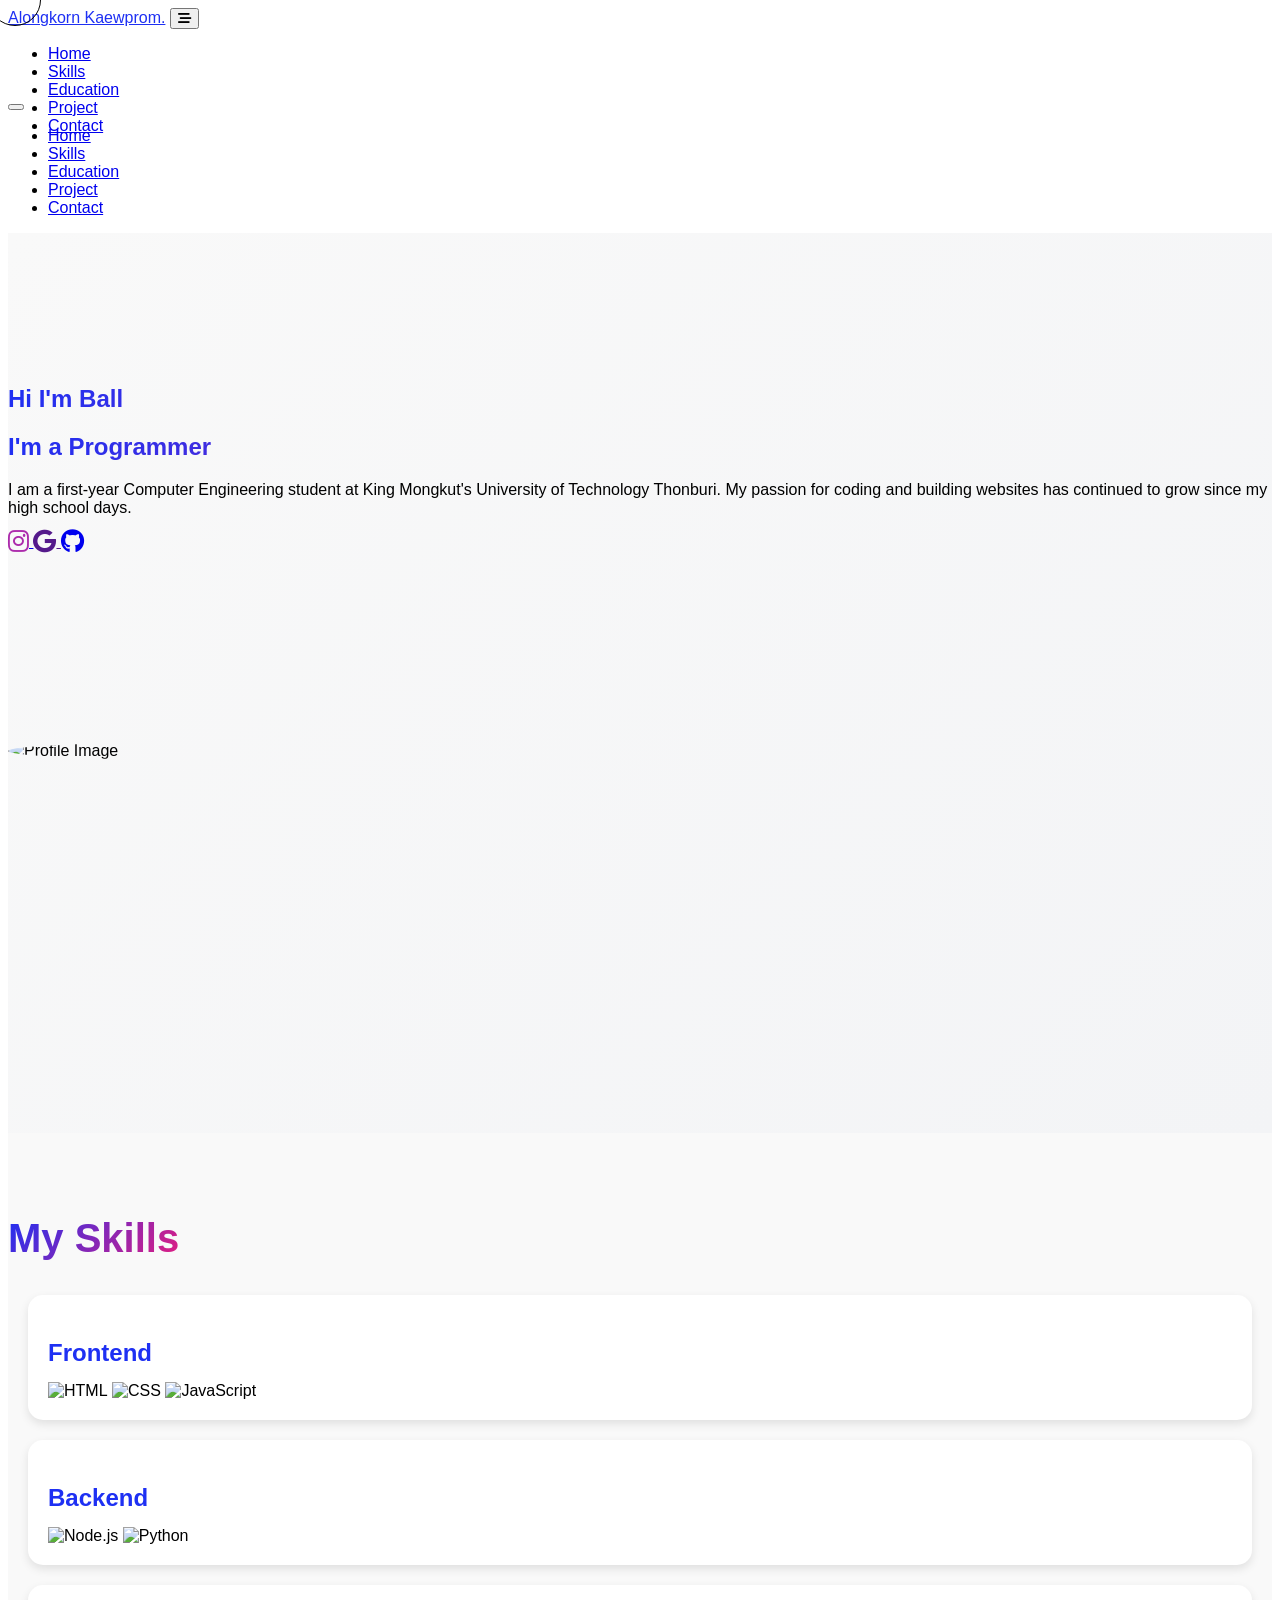
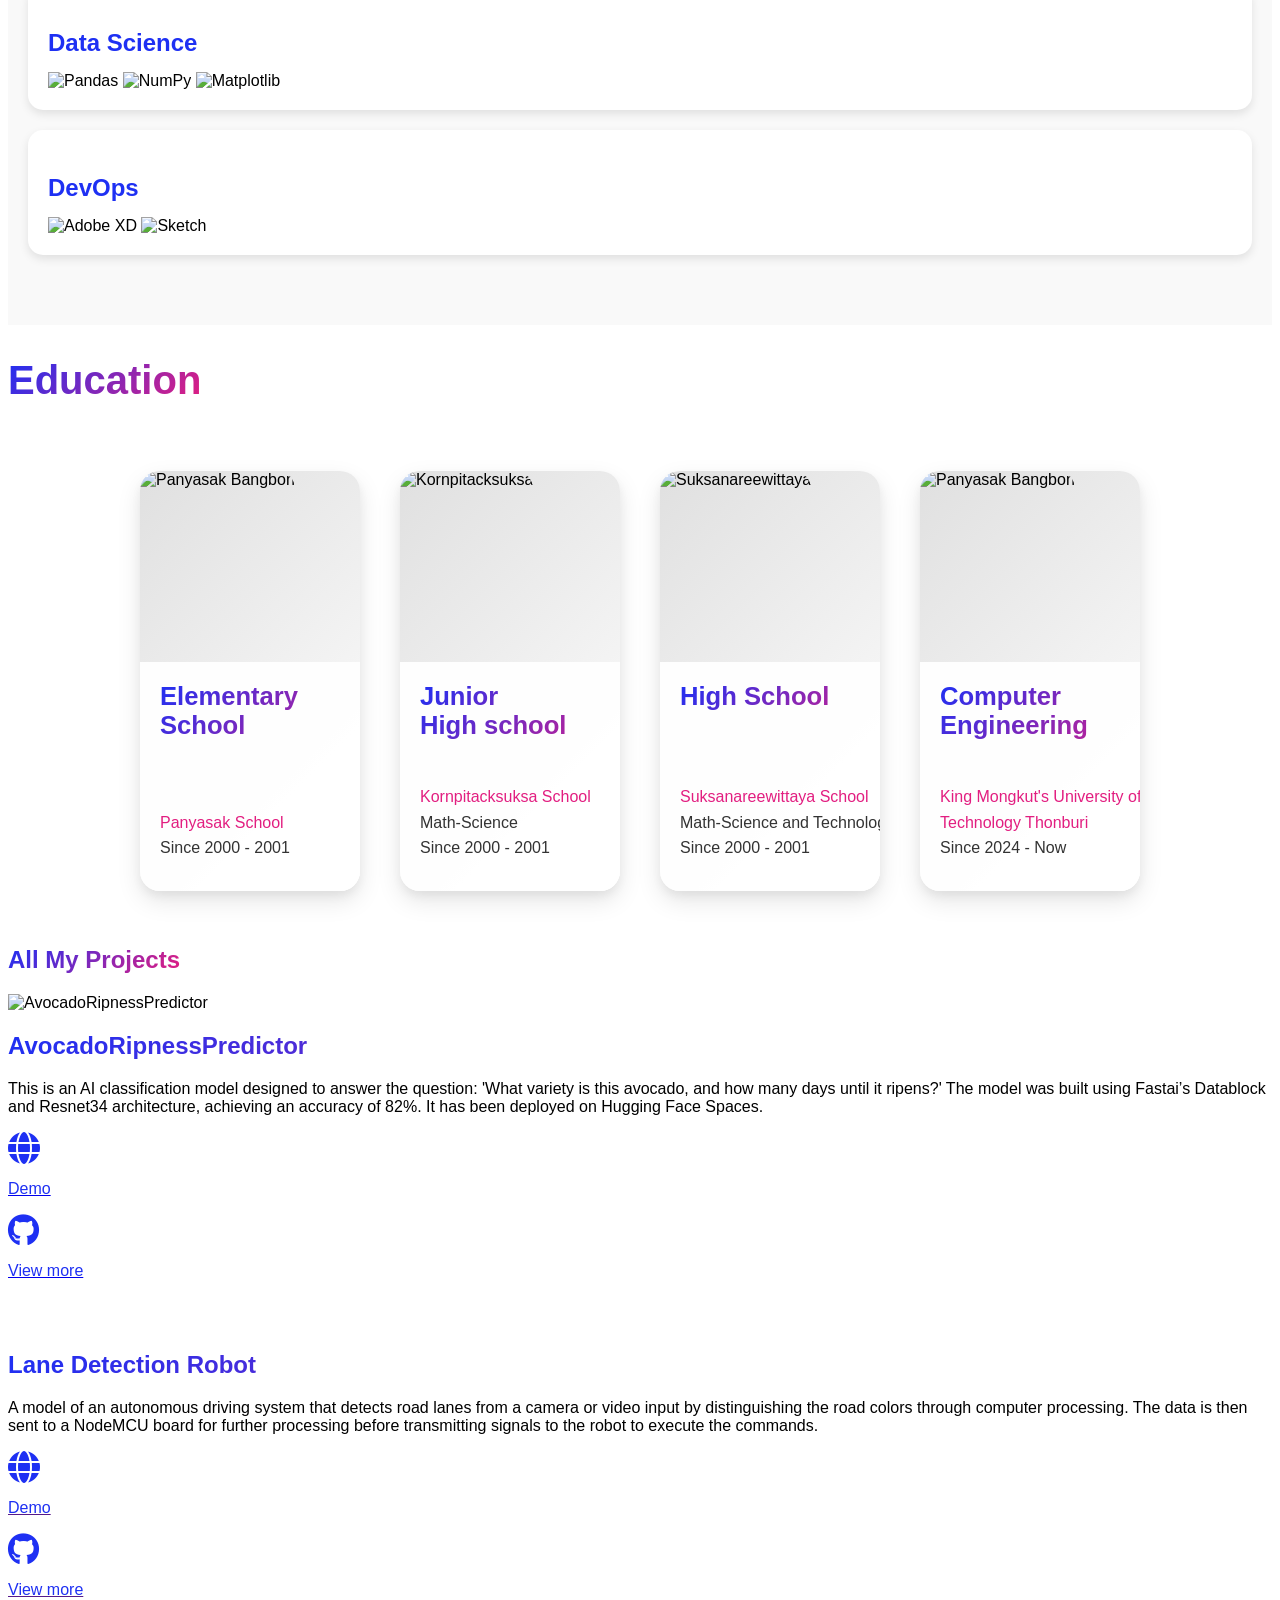
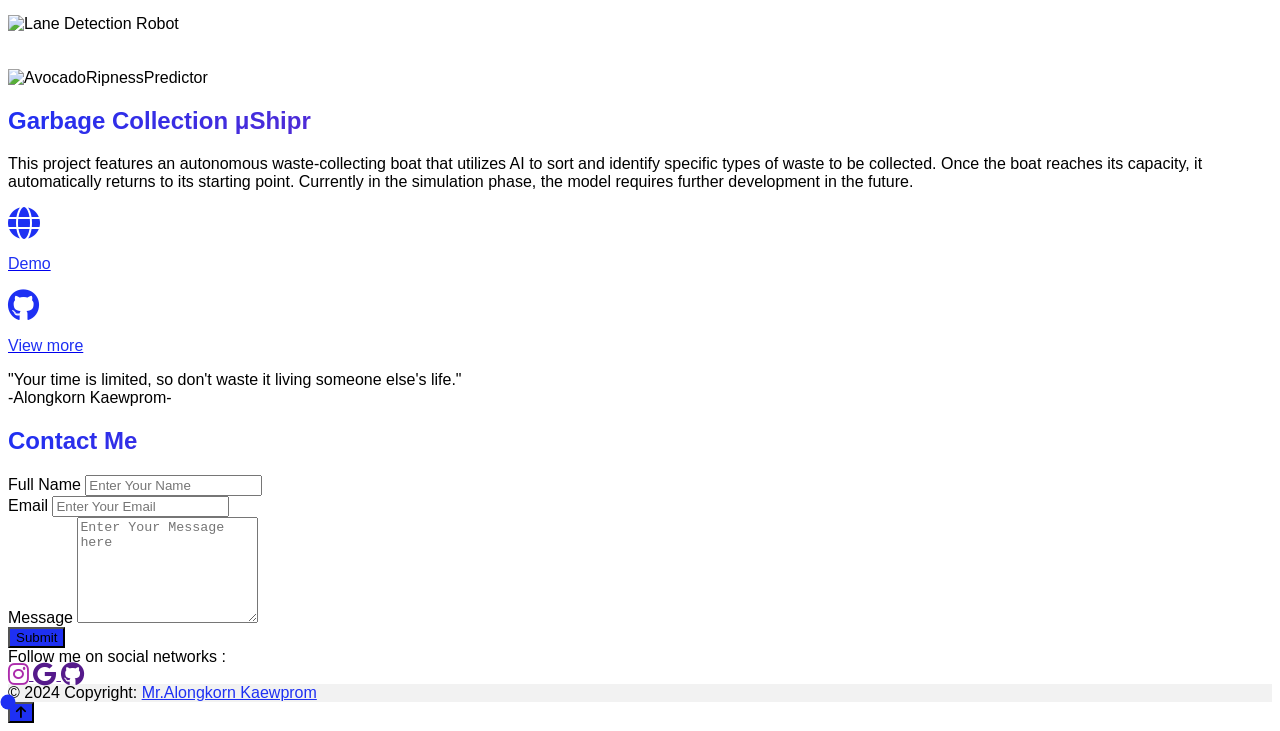
==== index.html @ 4602c639 "second" ====
<!DOCTYPE html>
<html lang="en">
<head>
    <meta charset="UTF-8">
    <meta http-equiv="X-UA-Compatible" content="IE=edge">
    <meta name="viewport" content="width=device-width, initial-scale=1.0">
    <!-- Font Awesome -->
    <link rel="stylesheet" href="https://cdnjs.cloudflare.com/ajax/libs/font-awesome/6.4.0/css/all.min.css" integrity="sha512-iecdLmaskl7CVkqkXNQ/ZH/XLlvWZOJyj7Yy7tcenmpD1ypASozpmT/E0iPtmFIB46ZmdtAc9eNBvH0H/ZpiBw==" crossorigin="anonymous" referrerpolicy="no-referrer" />
    <!-- Google Fonts -->
    <link href="https://fonts.googleapis.com/css?family=Roboto:300,400,500,700&display=swap" rel="stylesheet" />
    <!-- MDB -->
    <link href="https://cdnjs.cloudflare.com/ajax/libs/mdb-ui-kit/6.2.0/mdb.min.css" rel="stylesheet" />
    <link rel="preconnect" href="https://fonts.googleapis.com">
<link rel="preconnect" href="https://fonts.gstatic.com" crossorigin>
<link href="https://fonts.googleapis.com/css2?family=Gabarito:wght@400;500;600;700;800;900&family=Noto+Sans+Thai:wght@300;400;500;600;700&family=Plus+Jakarta+Sans:ital,wght@0,400;0,500;0,600;0,700;0,800;1,300&display=swap" rel="stylesheet">
    <link rel="stylesheet" href="style.css">   
<title>Portfolio.</title>
    <script
    type="text/javascript"
    src="https://cdn.jsdelivr.net/npm/@emailjs/browser@3/dist/email.min.js"
  ></script>
  
    <script type="text/javascript">
      (function () {
        emailjs.init("qkuN_d9IX5RaNU3_J");
      })();
    </script>
</head>
<body>
 
  <nav class="navbar navbar-expand-lg navbar-dark  shadow-none fixed-top">
    <div class="container Navbar-width">
      <a class="navbar-brand fw-bold mb-2 ms-2" href="#" style="color: #1e30f3;">Alongkorn Kaewprom.</a>

      <button class="navbar-toggler" type="button" data-mdb-toggle="offcanvas" data-mdb-target="#offcanvasRight"
      aria-controls="offcanvasRight">
      <i class="fa-solid fa-bars-staggered text-black"></i>
      </button>

      <div class="collapse navbar-collapse " id="navbarNav">
        <ul class="navbar-nav ms-auto">
          <li class="nav-item">
            <a class="nav-link active me-4 fw-bold text-black" aria-current="page" href="#hero">Home</a>
          </li>
          <li class="nav-item">
            <a class="nav-link active me-4 fw-bold text-black" aria-current="page" href="#Skills">Skills</a>
          </li>
          <li class="nav-item">
            <a class="nav-link me-4 fw-bold text-black" href="#Education">Education</a>
          </li>
          <li class="nav-item">
            <a class="nav-link me-4 fw-bold text-black" href="#Project">Project</a>
          </li>
          <li class="nav-item">
            <a class="nav-link me-4 fw-bold text-black" href="#Contact">Contact</a>
          </li>
          
        </ul>
      </div>
    </div>
  </nav>
  <div class="offcanvas offcanvas-end" tabindex="-1" id="offcanvasRight" aria-labelledby="offcanvasRightLabel">
    <div class="offcanvas-header">
      <h5 id="offcanvasRightLabel"></h5>
      <button type="button" class="btn-close text-reset" data-mdb-dismiss="offcanvas" aria-label="Close"></button>
    </div>
    <div class="offcanvas-body">
      <ul class="navbar-nav ">
        <li class="nav-item mx-auto">
          <a class="nav-link fw-bold text-black active" aria-current="page" href="#hero">Home</a>
        </li>
        <li class="nav-item  mx-auto">
          <a class="nav-link fw-bold text-black" href="#Skills">Skills</a>
        </li>
        <li class="nav-item  mx-auto">
          <a class="nav-link fw-bold text-black" href="#Education">Education</a>
        </li>
        <li class="nav-item  mx-auto">
          <a class="nav-link fw-bold text-black" href="#Project">Project</a>
        </li>
        <li class="nav-item  mx-auto">
          <a class="nav-link fw-bold text-black" href="#Contact">Contact</a>
        </li>
        
      </ul>
    </div>
  </div>
  
  <section id="hero" class="d-flex align-items-center">
    <div class="container">
      <div class="row d-flex align-items-center justify-content-center">
        <div class="col-lg-5 d-lg-flex flex-lg-column justify-content-center align-items-center pt-5 pt-lg-0 order-2 order-lg-1">
          <div class="mb-5 mb-lg-0 text-center text-lg-start">
            <h1 class="display-3 lh-1 mb-4 fw-bolder text-custom-color">Hi I'm Ball</h1>
            <h1 class="display-5 lh-1 mb-4 fw-bolder text-custom-color">I'm a <span class="auto-type">Programmer</span></h1>
            <script src="https://cdn.jsdelivr.net/npm/typed.js@2.0.12"></script>
            <script>
                var typed = new Typed(".auto-type", {
                    strings: ["Web Developer", "UX/UI Designer", "Data Science"],
                    typeSpeed: 200,
                    backSpeed: 200,
                    loop: true
                });
            </script>
            <p class="lead fw-normal text-muted mb-5">I am a first-year Computer Engineering student at King Mongkut's University of Technology Thonburi. My passion for coding and building websites has continued to grow since my high school days.</p>
            <div>
              <a href="#" class="me-4 text-reset">
                <i class="fab fa-instagram fa-xl" style="color: #ac2bac;"></i>
              </a>
              <a href="" class="me-4 text-reset">
                <i class="fab fa-google fa-xl text-success"></i>
              </a>
              <a href="#" class="me-4 text-reset">
                <i class="fab fa-github fa-xl text-black"></i>
              </a>
            </div>
          </div>
        </div>
  
        <div class="col-lg-5 d-lg-flex flex-lg-column align-items-center order-1 order-lg-2 text-center">
          <div class="home-img">
            <img src="https://cdn.discordapp.com/attachments/888731474482843670/1295037845194670253/expansion_20241013215742033.jpg?ex=670e82fa&is=670d317a&hm=450f46a8885fe9d05ec434858b769e02126b21d8a7d1a8f18ff3bad10f5a5e5d&" alt="Profile Image" class="img-fluid">
          </div>
        </div>
      </div>
    </div>
  </section>


<section class="Skills bg-light py-5" id="Skills">
  <div class="section-title text-center">
    <h2 class="display-5 fw-bolder mb-4 text-black">
      <span class="text-gradient d-inline text-custom-color">My Skills</span>
    </h2>
  </div>

  <div class="container d-flex justify-content-center flex-wrap">
    <!-- Frontend Skills -->
    <div class="skill-category text-center">
      <h3 class="fw-bold text-black">Frontend</h3>
      <div class="d-flex justify-content-center flex-wrap">
        <img src="https://cdn.pixabay.com/photo/2017/08/05/11/16/logo-2582748_960_720.png" class="rounded-circle shadow-4-strong m-3" alt="HTML" style="width: 100px; height: 100px;" />
        <img src="https://w7.pngwing.com/pngs/696/424/png-transparent-logo-css-css3-thumbnail.png" class="rounded-circle shadow-4-strong m-3" alt="CSS" style="width: 100px; height: 100px;" />
        <img src="https://www.code2inspire.com/icons/jsIcon.png" class="rounded-circle shadow-4-strong m-3" alt="JavaScript" style="width: 100px; height: 100px;" />
      </div>
    </div>
    

    <div class="skill-category text-center">
      <h3 class="fw-bold text-black">Backend</h3>
      <div class="d-flex justify-content-center flex-wrap">
        <img src="https://cdn.discordapp.com/attachments/1062268027976032298/1295441557251424359/imfast.png?ex=670ea977&is=670d57f7&hm=895ddc6ff207ad36a6282f739aa80548cf0027c6c520e75fc26c9f76b63be7f3&" class="rounded-circle shadow-4-strong m-3" alt="Node.js" style="width: 100px; height: 100px;" />
        <img src="https://cdn.discordapp.com/attachments/1062268027976032298/1295441556404179027/image-removebg-preview_7.png?ex=670ea977&is=670d57f7&hm=b36af39ce6ec4267651eac7e424d676fea6d179593db46c2cbdebbde8b417057&" class="rounded-circle shadow-4-strong m-3" alt="Python" style="width: 100px; height: 100px;" />
      </div>
    </div>


    <div class="skill-category text-center">
      <h3 class="fw-bold text-black">Data Science</h3>
      <div class="d-flex justify-content-center flex-wrap">
        <img src="https://cdn.discordapp.com/attachments/1062268027976032298/1295441556836323380/image-removebg-preview_8.png?ex=670ea977&is=670d57f7&hm=a2ec6cb70cb26f56a2bd4470540da05c1357ab208da42b541ef343bd1661b7f3&" class="rounded-circle shadow-4-strong m-3" alt="Pandas" style="width: 100px; height: 100px;" />
        <img src="https://user-images.githubusercontent.com/40668801/42043955-fbb838a2-7af7-11e8-9795-7f890e871d13.png" class="rounded-circle shadow-4-strong m-3" alt="NumPy" style="width: 100px; height: 100px;" />
        <img src="https://seeklogo.com/images/M/matplotlib-logo-7676870AC0-seeklogo.com.png" class="rounded-circle shadow-4-strong m-3" alt="Matplotlib" style="width: 100px; height: 100px;" />
      </div>
    </div>

    <div class="skill-category text-center">
      <h3 class="fw-bold text-black">DevOps</h3>
      <div class="d-flex justify-content-center flex-wrap">
        <img src="https://static-00.iconduck.com/assets.00/git-icon-2048x2048-juzdf1l5.png" class="rounded-circle shadow-4-strong m-3" alt="Adobe XD" style="width: 100px; height: 100px;" />
        <img src="https://static-00.iconduck.com/assets.00/docker-icon-2048x2048-5mc7mvtn.png" class="rounded-circle shadow-4-strong m-3" alt="Sketch" style="width: 100px; height: 100px;" />
      </div>
    </div>
  </div>
</section>



<section class="Education bg-light py-5"  id="Education">
  <div class="section-title text-center">
    <h2 class="display-5 fw-bolder mb-4 text-black">
      <span class="text-gradient d-inline text-custom-color">Education</span>
    </h2>
    <div class="containerr">
      <div class="card">
        <img src="https://cdn.discordapp.com/attachments/1062268027976032298/1295441610514894858/pys.png?ex=670ea984&is=670d5804&hm=f769570677185e68cf4ffa7d07641d76d0c97f5d7f6e5beba059b066145330ca&" alt="Panyasak Bangbon">
        <div class="intro">
          <h3 class="text-gradient d-inline text-custom-color">Elementary School</h3>
          <p>
            <span>Panyasak School</span><br>Since 2000 - 2001
          </p>
        </div>
      </div>

      <div class="card">
        <img src="https://cdn.discordapp.com/attachments/1062268027976032298/1295441610204512307/kpt.png?ex=670ea984&is=670d5804&hm=1f2a8ec4eb6400bd13ce7995223dff8f47981dc4df5ece3775cd5bbfd387eaeb&" alt="Kornpitacksuksa">
        <div class="intro">
          <h3 class="text-gradient d-inline text-custom-color">Junior <br>High school</h3>
          <p>
            <span>Kornpitacksuksa School</span><br> Math-Science <br> Since 2000 - 2001
          </p>
        </div>
      </div>

      <div class="card">
        <img src="https://cdn.discordapp.com/attachments/1062268027976032298/1295441607566426192/sw2.png?ex=670ea983&is=670d5803&hm=b202670c497cb3696d457669eaae6121aa8a8cc2e85e83db797e07cc856bab23&" alt="Suksanareewittaya">
        <div class="intro">
          <h3 class="text-gradient d-inline text-custom-color">High School</h3>
          <p>
            <span>Suksanareewittaya School</span><br> Math-Science and Technology <br> Since 2000 - 2001
          </p>
        </div>
      </div>

      <div class="card">
        <img src="https://cdn.discordapp.com/attachments/1062268027976032298/1295441609747464274/kmuttt.png?ex=670ea983&is=670d5803&hm=eb39cca216bce932c0450bb58060fade7176b55080fc9565fec094395e6c8783&" alt="Panyasak Bangbon">
        <div class="intro">
          <h3 class="text-gradient d-inline text-custom-color">Computer Engineering</h3>
          <p>
            <span>King Mongkut's University of Technology Thonburi</span> <br>Since 2024 - Now
          </p>
        </div>
      </div>
    </div>
  </div>
</section>

<section id="Project">
  <div class="container px-5 py-5">
    <h2 class="display-5 fw-bolder mb-5 text-black text-center">
      <span class="text-gradient d-inline text-custom-color">All My Projects</span>
    </h2>
    <div class="row gx-5 align-items-center order-1 order-lg-2">
      <div class="col-lg-6 order-2 order-lg-1">
        <img class="img-fluid mb-3 mb-lg-0 border border-secondary border-3" src="https://cdn.discordapp.com/attachments/1062268027976032298/1295443491572289747/image.png?ex=670eab44&is=670d59c4&hm=750b202bb32c7f9d3f23a73a693a6cf091713dcc9adaeeb98c7cde5e21fd5d3f&" alt="AvocadoRipnessPredictor">
      </div>
      <div class="col-lg-6 order-2 order-lg-1">
        <h1 class="fw-bold display-6 mt-2 text-custom-color">AvocadoRipnessPredictor</h1>
        <p class="text-black lead fw-normal mb-4 ms-2">This is an AI classification model designed to answer the question: 'What variety is this avocado, and how many days until it ripens?' The model was built using Fastai’s Datablock and Resnet34 architecture, achieving an accuracy of 82%. It has been deployed on Hugging Face Spaces.</p>
        <div class="d-inline-flex">
          <a href="#">
            <i class="fas fa-globe me-3 fa-2x" style="color: #1e30f3;"></i>
          </a>
          <a href="#">
            <p class="me-3 fs-5" style="color: #1e30f3;">Demo</p>
          </a>
          <a href="#">
            <i class="fab fa-github me-3 fa-2x" style="color: #1e30f3;"></i>
          </a>
          <a href="#">
            <p class="me-3 fs-5" style="color: #1e30f3;">View more</p>
          </a>
        </div>
      </div>
    </div>

    <br>
    <br>

    <div class="row gx-5 align-items-center">
      <div class="col-lg-6 order-2 order-lg-1">
        <h1 class="fw-bold display-6 mt-2 text-custom-color">Lane Detection Robot</h1>
        <p class="text-black lead fw-normal mb-4 ms-2">A model of an autonomous driving system that detects road lanes from a camera or video input by distinguishing the road colors through computer processing. The data is then sent to a NodeMCU board for further processing before transmitting signals to the robot to execute the commands.</p>
        <div class="d-inline-flex">
          <a href="">
            <i class="fas fa-globe me-3 fa-2x" style="color: #1e30f3;"></i>
          </a>
          <a href="">
            <p class="me-3 fs-5" style="color: #1e30f3;">Demo</p>
          </a>
          <a href="">
            <i class="fab fa-github me-3 fa-2x" style="color: #1e30f3;"></i>
          </a>
          <a href="">
            <p class="me-3 fs-5" style="color: #1e30f3;">View more</p>
          </a>
        </div>
      </div>
      <div class="col-lg-6 order-1 order-lg-2">
        <img class="img-fluid mb-3 mb-lg-0 border border-secondary border-3" src="https://cdn.discordapp.com/attachments/1062268027976032298/1295386681020780595/image.png?ex=670e765b&is=670d24db&hm=d7729776590226c1da9df2be4999dd430653340ea9e2c0491ddc4fc77f490679&" alt="Lane Detection Robot">
      </div>
    </div>
    <br>
    <br>


    <div class="row gx-5 align-items-center order-1 order-lg-2">
      <div class="col-lg-6 order-2 order-lg-1">
        <img class="img-fluid mb-3 mb-lg-0 border border-secondary border-3" src="https://cdn.discordapp.com/attachments/888731474482843670/1295385765366468628/image.png?ex=670e7581&is=670d2401&hm=2f8656f0782d1549010b16ee9ed94cfc7f6f935c28d02dd7e5437116f15c595b&" alt="AvocadoRipnessPredictor">
      </div>
      <div class="col-lg-6 order-2 order-lg-1">
        <h1 class="fw-bold display-6 mt-2 text-custom-color">Garbage Collection μShipr</h1>
        <p class="text-black lead fw-normal mb-4 ms-2">This project features an autonomous waste-collecting boat that utilizes AI to sort and identify specific types of waste to be collected. Once the boat reaches its capacity, it automatically returns to its starting point. Currently in the simulation phase, the model requires further development in the future.</p>
        <div class="d-inline-flex">
          <a href="#">
            <i class="fas fa-globe me-3 fa-2x" style="color: #1e30f3;"></i>
          </a>
          <a href="#">
            <p class="me-3 fs-5" style="color: #1e30f3;">Demo</p>
          </a>
          <a href="#">
            <i class="fab fa-github me-3 fa-2x" style="color: #1e30f3;"></i>
          </a>
          <a href="#">
            <p class="me-3 fs-5" style="color: #1e30f3;">View more</p>
          </a>
        </div>
      </div>
    </div>
</section>




<section>
<div class="py-5 bg-light">
  <div class="container px-5 my-5">
      <div class="row gx-5 justify-content-center">
          <div class="col-lg-10 col-xl-7">
              <div class="text-center">
                <span id="auto-type"  class="fs-4 mb-4 fst-italic">"Your time is limited, so don't waste it living someone else's life."</span>
                  
                  <div class="d-flex align-items-center justify-content-center">
                      
                      <div class="fw-bold text-black">
                          -Alongkorn Kaewprom-
                      </div>
                  </div>
              </div>
          </div>
      </div>
  </div>
</div>
</section>

<section id="Contact"> 
  <div class="container px-5 py-5 d-flex justify-content-center align-items-center">
    <div class="col-lg-6">
      <div class=" row g-2">
        <h2 class="display-5 fw-bolder mb-4 text-black text-center text-custom-color">Contact Me</h2>
        <div class="form">
          <label for="exampleInputEmail1" class="form-label text-black">Full Name</label>
          <input type="text" class="form-control" placeholder="Enter Your Name" aria-describedby="emailHelp" id="name">
        </div>

        
          <div class="form">
            <label for="formGroupExampleInput" class="form-label text-black">Email</label>
            <input type="text" class="form-control" placeholder="Enter Your Email" aria-label="First name"  id="email">
          </div>
        
        
        <div class="form">
          <label for="formGroupExampleInput" class="form-label text-black">Message</label>
          <textarea class="form-control" placeholder="Enter Your Message here" 
            style="height: 100px"id="message"></textarea>
        </div>
        <button type="button" class="btn btn-lg mt-3 text-white" style=" background-color: #1e30f3;"onclick="sendMail()">Submit</button>

      </div>
    </div>
  </div>
</section>



<!-- Project -->
<div class="container-fluid p-0">
  <footer class=" text-center text-lg-start bg-light text-muted mt-5">
    <section class="container d-flex justify-content-center justify-content-lg-between p-4 border-bottom">
      <div class="me-5 d-none d-lg-block text-black">
        <span>Follow me on social networks :</span>
      </div>
      <div>
        <a href="" class="me-4 text-reset">
          <i class="fab fa-instagram fa-xl" style="color: #ac2bac;""></i>
        </a>
        <a href="" class="me-4 text-reset">
          <i class="fab fa-google fa-xl text-success"></i>
        </a>
        
        <a href="" class="me-4 text-reset">
          <i class="fab fa-github fa-xl text-black"></i>
        </a>
      </div>
    </section>
  
    <div class="text-center p-4 text-black" style="background-color: rgba(0, 0, 0, 0.05);">
      © 2024 Copyright:
      <a class=" fw-bold " href="" style="color: #1e30f3;">Mr.Alongkorn Kaewprom</a>
      
    </div>
  </footer>
</div>
<div class="cursor "></div>
<div class="cursor2"></div>

<button class="btn btn-floating btn-lg rounded-circle position-fixed bottom-0 end-0 translate-middle d-none" style=" background-color: #1e30f3;"
  onclick="scrollToTop()" id="back-to-up">
  <i class="fa fa-arrow-up text-white" aria-hidden="true"></i>
</button>
      
<script>
  $('.nav-link').on('click', function() {
	$('.active-link').removeClass('active-link');
	$(this).addClass('active-link');
});
</script>



<script>
  window.onscroll = () => {
    toggleTopButton();
  }
  function scrollToTop() {
    window.scrollTo({ top: 0, behavior: 'smooth' });
  }

  function toggleTopButton() {
    if (document.body.scrollTop > 20 ||
      document.documentElement.scrollTop > 20) {
      document.getElementById('back-to-up').classList.remove('d-none');
    } else {
      document.getElementById('back-to-up').classList.add('d-none');
    }
  }

</script>

<script src="index.js"></script>
  
    <script src="https://unpkg.com/typed.js@2.0.15/dist/typed.umd.js"></script>
    <script>
      var typed = new Typed('#auto-type', {
        strings: ["You must be the change you want to see in the world. You may never know what results come of your actions, but if you do nothing, there will be no results.", "Your time is limited, so don't waste it living someone else's life."],
        typeSpeed: 20,
        
        loop: false
      });
    </script>
    
    <script type="text/javascript" src="https://cdnjs.cloudflare.com/ajax/libs/mdb-ui-kit/6.2.0/mdb.min.js"></script>
</body>
</html>
---- style.css ----
body {
  font-family: 'Inter', sans-serif;
  background: #fff;
}

h1, h2 {
  color: #1e30f3;
}

.text-custom-color {
  background: -webkit-linear-gradient(315deg, #1e30f3 0%, #e21e80 100%);
  -webkit-background-clip: text;
  -webkit-text-fill-color: transparent;
}


.navbar {
  backdrop-filter: blur(24px);
}

.navbar-scrolled {
  backdrop-filter: blur(24px);
  opacity: 1;
}

.Navbar-width {
  height: 63px;
  max-width: 1100px;
}


.img-profile {
  background-image: url(https://cdn.discordapp.com/attachments/1040912457994092584/1162674910456455238/profile-webport.png?ex=653ccc64&is=652a5764&hm=326c02115966be462ce5620cd8def3cfe1db1c77afe3dc1f77bdcfcf7868273e&);
  background-repeat: no-repeat;
  background-position: center;
  background-size: cover;
  width: 25rem;
  height: 25rem;
  animation: morph 8s ease-in-out infinite;
}

@keyframes morph {
  0% {
    border-radius: 60% 40% 30% 70% / 60% 30% 70% 40%;
  }
  50% {
    border-radius: 30% 60% 70% 40% / 50% 60% 30% 60%;
  }
  100% {
    border-radius: 60% 40% 30% 70% / 60% 30% 70% 40%;
  }
}

/* Hero Section */

#hero {
  background: linear-gradient(135deg, #f9f9f9, #f3f4f6);
  width: 100%;
  min-height: 100vh;
  display: flex;
  justify-content: center;
  align-items: center;
  flex-direction: column;
}


#hero .home-content {
  font-size: 3rem;
  font-weight: 700;
  line-height: 1.3;
}

.home-content h3 {
  font-size: 4rem;
  margin-bottom: 1rem;
  font-weight: 700;
}
.home-img {
  display: flex;
  justify-content: center;
  align-items: center;
  border-radius: 50%;
  margin-bottom: 50px;
  width: 100vw;
  height: 100vw;
  max-width: 400px;
  max-height: 400px;
}


.home-img img {
  width: 100%;
  height: auto;
  object-fit: cover;
  border-radius: 50%;
  transition: transform 0.4s ease, box-shadow 0.4s ease;
}

.home-img img:hover {
  transform: scale(1.05);
  box-shadow: 0px 15px 30px rgba(0, 0, 0, 0.2);
}
a i {
  transition: transform 0.3s ease;
}

a i:hover {
  transform: translateY(-5px);
}



.home-img img {
  width: 100%;
  height: auto;
  object-fit: cover;
  border-radius: 50%;
}



@media screen and (max-width: 768px) {
  .home-img {
    width: 200px;
    height: 200px;
  }
}

@media screen and (max-width: 425px) {
  .home-img {
    width: 150px;
    height: 150px;
  }
}


@media screen and (max-width: 768px) {
  .home-img {
    width: 150px;
    height: 150px;
  }
}

@media screen and (max-width: 425px) {
  .home-img {
    width: 100px;
    height: 100px;
  }
}


/* Project Cards Styling */
.card {
  transition: transform 0.4s ease, box-shadow 0.4s ease;
}

.card:hover {
  transform: translateY(-12px) scale(1.05);
  background: linear-gradient(135deg, #d0d0ff, #ffffff);
  box-shadow: 0px 15px 30px rgba(0, 0, 0, 0.2);
}

/* Container for Project Cards */
.containerr {
  display: flex;
  justify-content: center;
  flex-wrap: wrap;
  gap: 10px;
  padding: 20px;
  max-width: 1200px;
  margin: auto;
}

.containerr .card {
  position: relative;
  width: 220px;
  height: 420px;
  margin: 15px;
  border-radius: 20px;
  background: linear-gradient(135deg, #e0e0e0, #ffffff);
  box-shadow: 0px 10px 25px rgba(0, 0, 0, 0.1), 0px 5px 10px rgba(0, 0, 0, 0.05);
  overflow: hidden;
  transition: transform 0.4s ease-in-out, box-shadow 0.4s ease-in-out;
}

.containerr img {
  width: 100%;
  height: auto;
  object-fit: cover;
  border-top-left-radius: 20px;
  border-top-right-radius: 20px;
}

.containerr .intro {
  position: absolute;
  bottom: 0;
  width: 100%;
  height: 45%;
  padding: 20px;
  background: rgba(255, 255, 255, 0.95);
  color: #333;
  display: flex;
  flex-direction: column;
  justify-content: space-between;
}

.containerr h3 {
  margin: 0;
  font-size: 1.6rem;
  font-weight: bold;
  color: #1e30f3;
}

.containerr p {
  font-size: 1rem;
  line-height: 1.6;
  margin: 10px 0;
  color: #333;
}

.containerr span {
  color: #e21e80;
}

/* Cursor Styles */
.cursor {
  width: 50px;
  height: 50px;
  border-radius: 100%;
  border: 1px solid black;
  transition: all 200ms ease-out;
  position: fixed;
  pointer-events: none;
  left: 0;
  top: 0;
  transform: translate(calc(-50% + 15px), -50%);
}

.cursor2 {
  width: 15px;
  height: 15px;
  border-radius: 100%;
  background: #1e30f3;
  position: fixed;
  transform: translate(-50%, -50%);
  pointer-events: none;
  transition: width .3s, height .3s, opacity .3s;
}

@media screen and (max-width: 768px) {
  .img-profile {
    width: 20rem;
    height: 20rem;
  }

  .home-img {
    width: 50vw;
    height: 50vw;
  }

  .containerr .card {
    width: 90%;
    height: auto;
  }

  .display-3 {
    font-size: 2rem;
  }

  .display-5 {
    font-size: 1.5rem;
  }

  .lead {
    font-size: 1rem;
  }
}

@media screen and (max-width: 425px) {
  .home-img {
    width: 75vw;
    height: 75vw;
  }

  .display-3 {
    font-size: 1.5rem;
  }

  .display-5 {
    font-size: 1.2rem;
  }

  .lead {
    font-size: 0.9rem;
  }
}

/* Skills Section */
.Skills {
  background-color: #f9f9f9;
  padding: 50px 0;
}

.section-title h2 {
  color: #1e30f3;
  font-size: 2.5rem;
}

.skill-category {
  margin: 20px;
  flex: 1 1 45%;
  min-width: 250px;
  border-radius: 15px;
  padding: 20px;
  background-color: #ffffff;
  box-shadow: 0 4px 10px rgba(0, 0, 0, 0.1);
}

.skill-category h3 {
  margin-bottom: 15px;
  color: #1e30f3;
  font-size: 1.5rem;
}

.skill-category img {
  transition: transform 0.3s ease, box-shadow 0.3s ease;
}

.skill-category img:hover {
  transform: scale(1.1);
  box-shadow: 0 4px 20px rgba(0, 0, 0, 0.3);
}

@media screen and (max-width: 768px) {
  .img-profile {
    width: 20rem;
    height: 20rem;
  }

  .home-img {
    width: 50vw;
    height: 50vw;
  }

  .containerr .card {
    width: 90%;
    height: auto;
  }

  .display-3 {
    font-size: 2rem;
  }

  .display-5 {
    font-size: 1.5rem;
  }

  .lead {
    font-size: 1rem;
  }
}

@media screen and (max-width: 425px) {
  .home-img {
    width: 75vw;
    height: 75vw;
  }

  .display-3 {
    font-size: 1.5rem;
  }

  .display-5 {
    font-size: 1.2rem;
  }

  .lead {
    font-size: 0.9rem;
  }
}


@media screen and (max-width: 1000px) {
  .home-img {
    display: flex;
    justify-content: center;
    align-items: center;
    margin: auto;
    width: 60vw;
    height: auto;
    margin-top: 60px;
    z-index: 1;
  }
}

.img-fluid {
  width: 100%;
  height: auto;
  max-height: 400px;
  object-fit: cover;
}
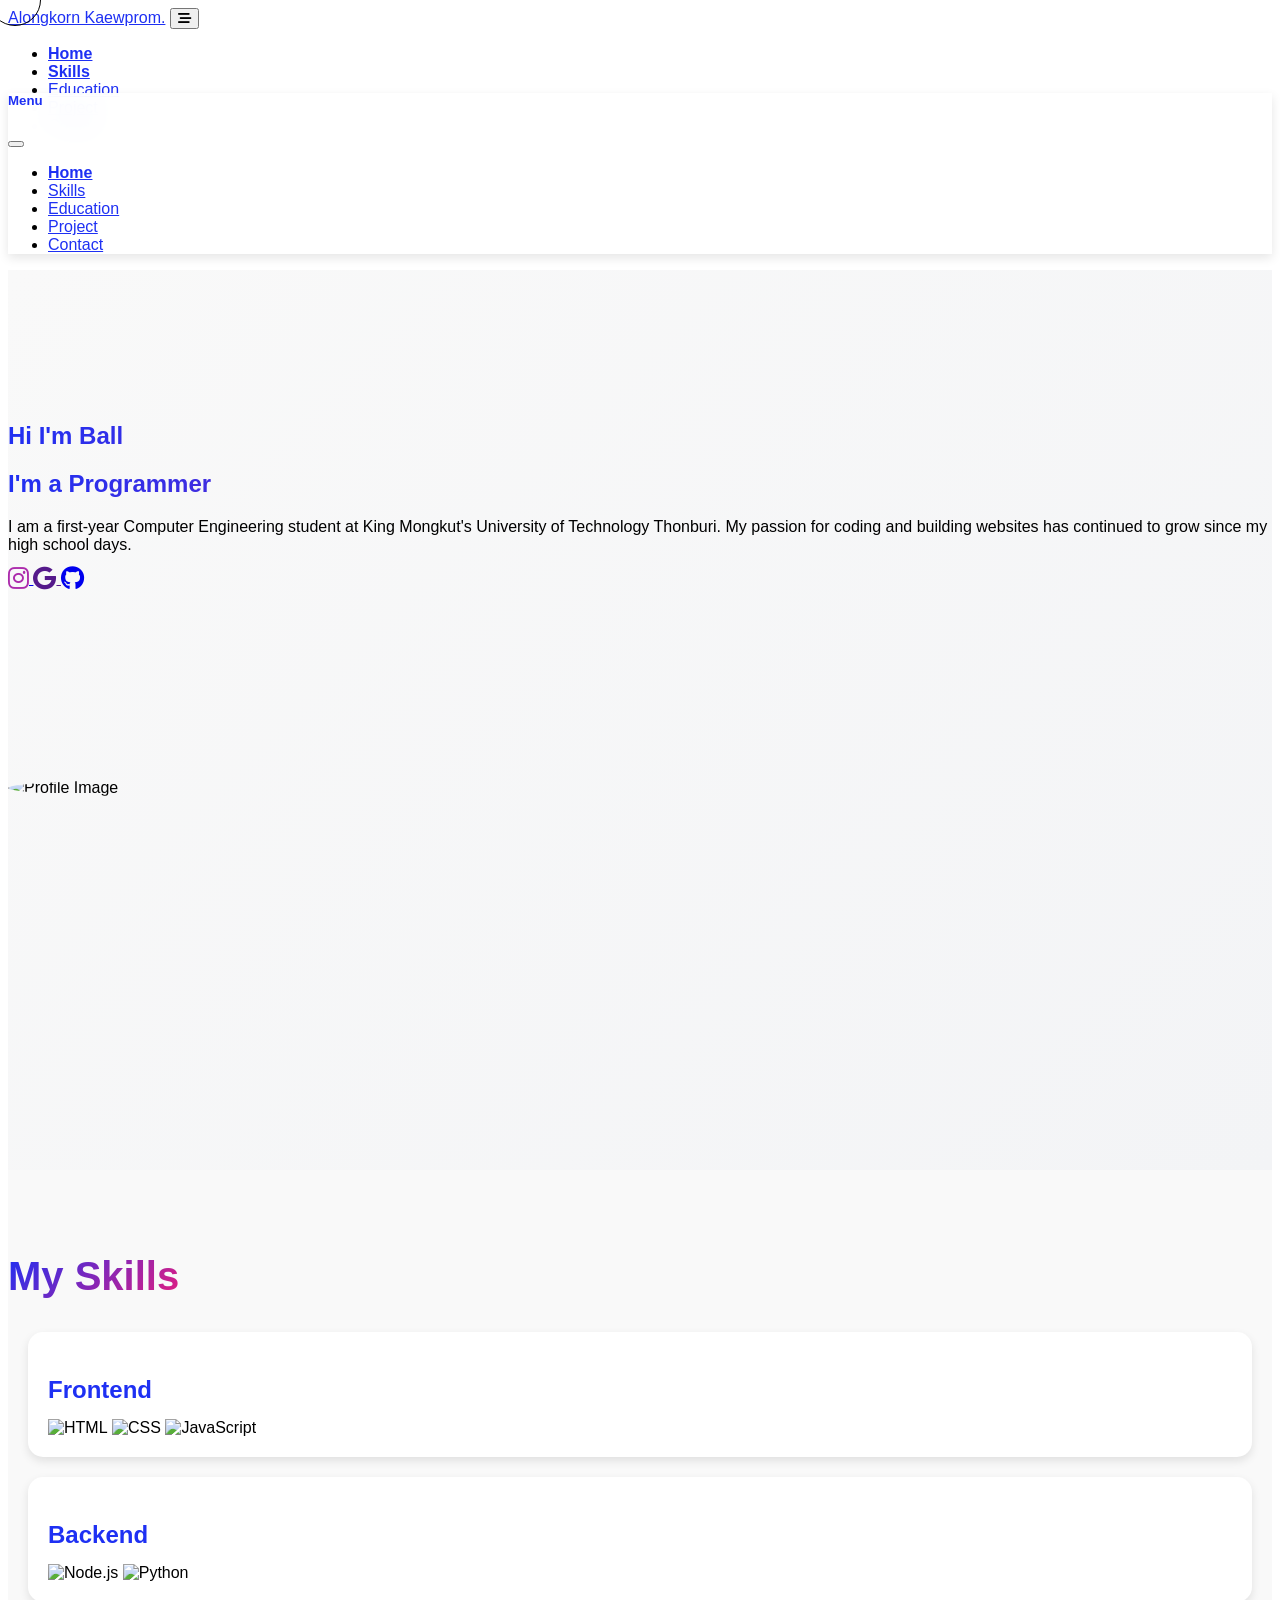
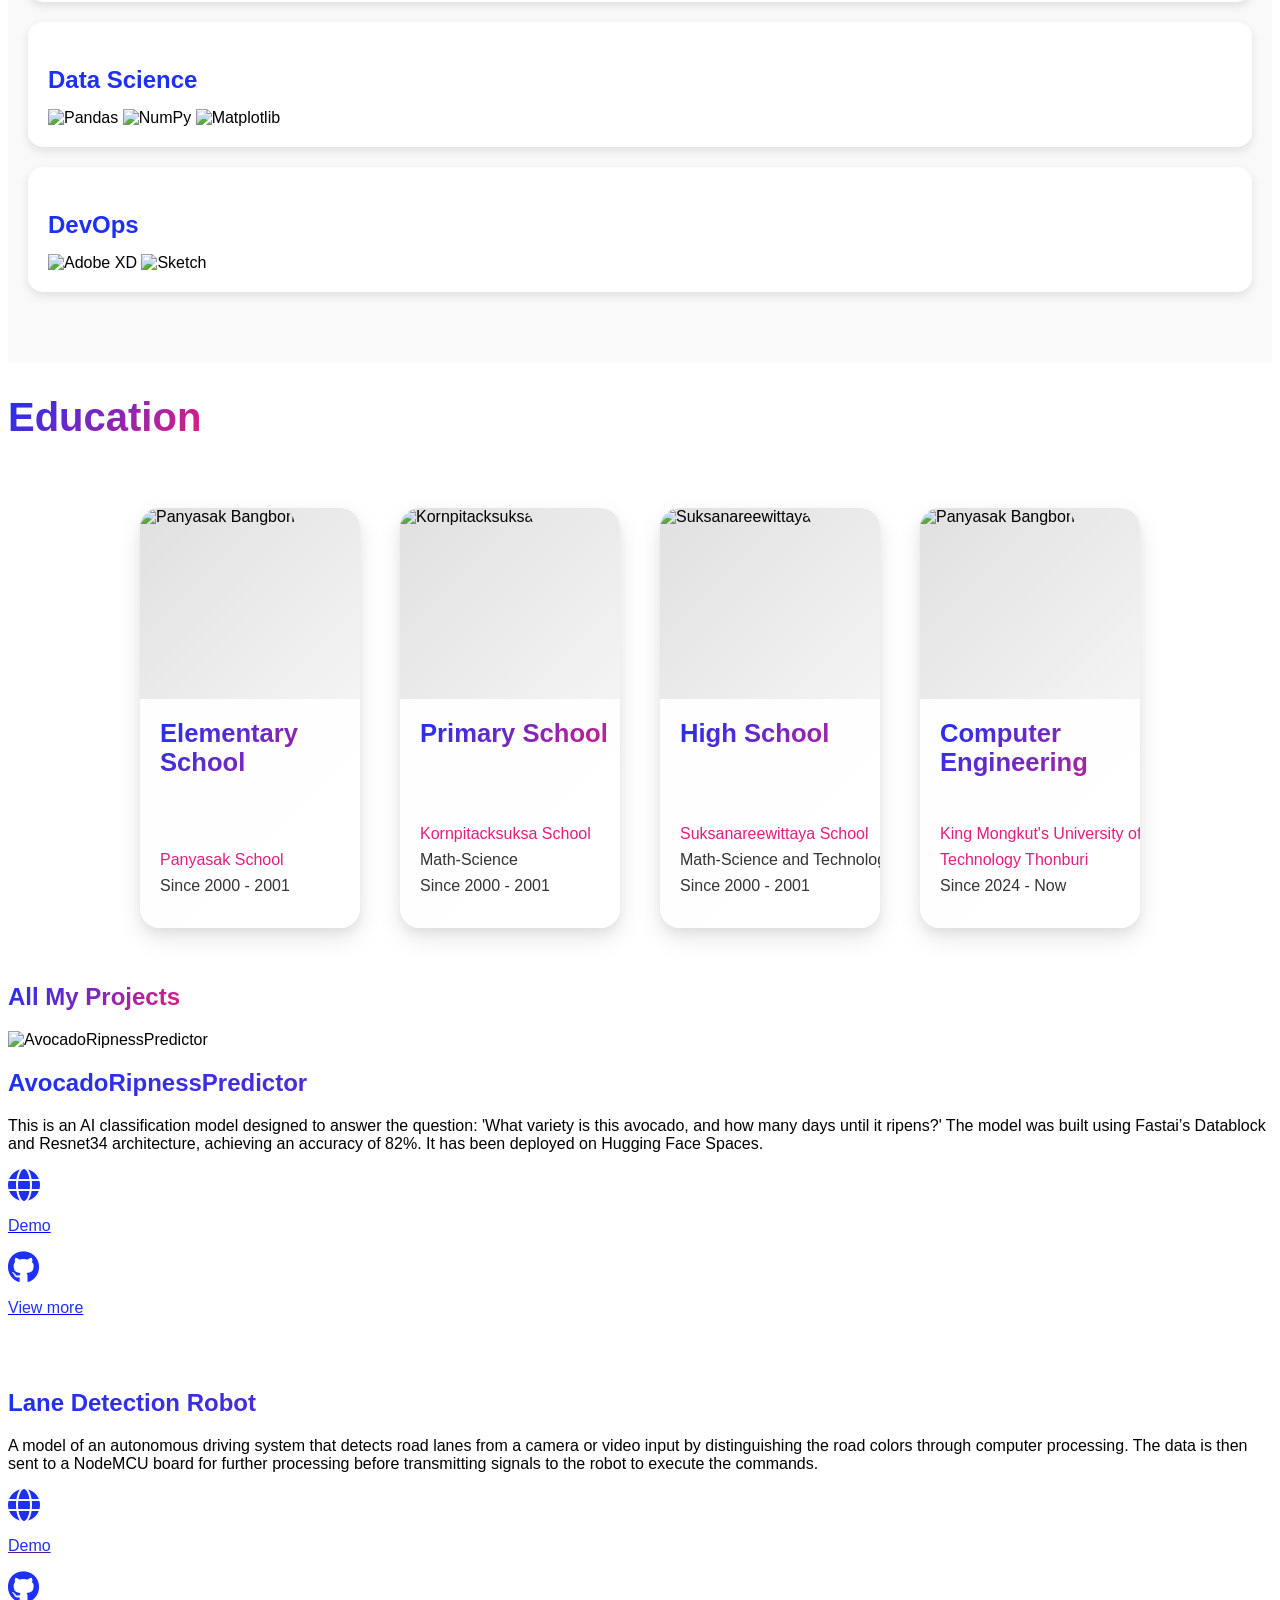
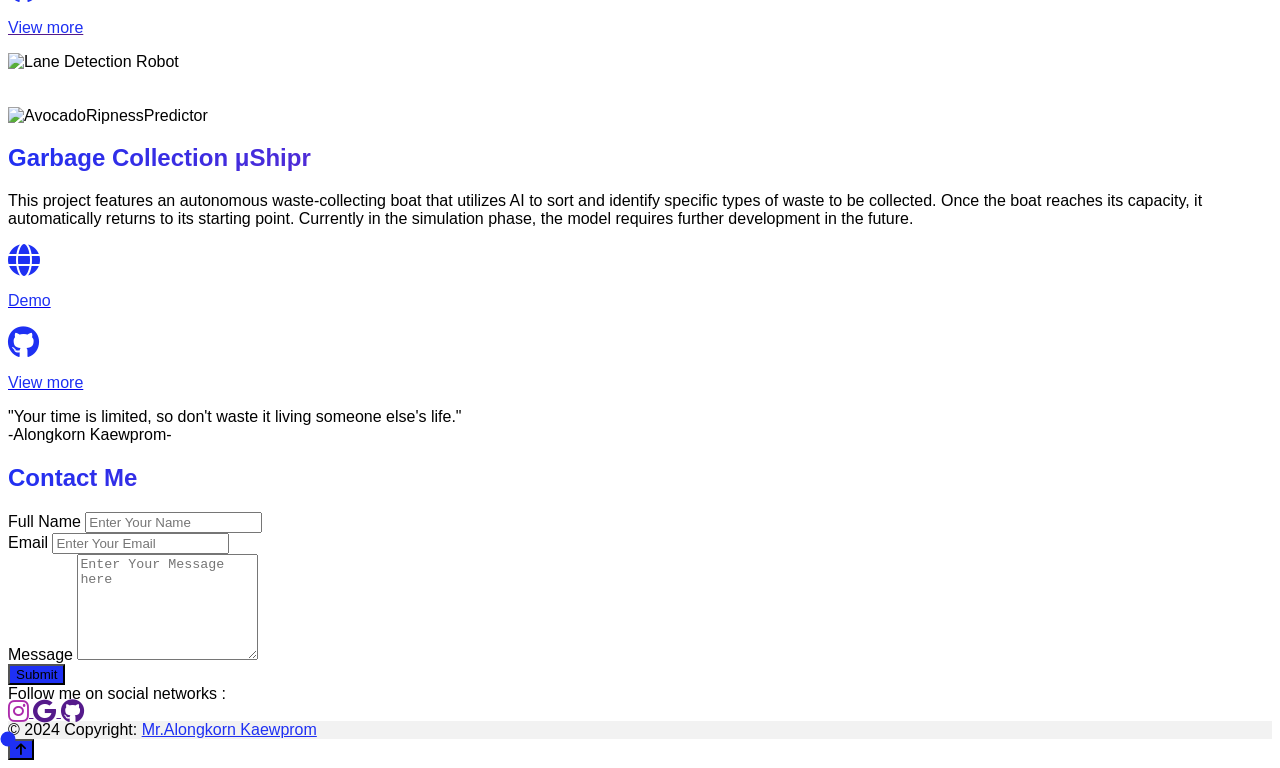
==== commit b273d53e: "secondd" ====
--- a/index.html
+++ b/index.html
@@ -61,31 +61,30 @@
   </nav>
   <div class="offcanvas offcanvas-end" tabindex="-1" id="offcanvasRight" aria-labelledby="offcanvasRightLabel">
     <div class="offcanvas-header">
-      <h5 id="offcanvasRightLabel"></h5>
+      <h5 id="offcanvasRightLabel">Menu</h5>
       <button type="button" class="btn-close text-reset" data-mdb-dismiss="offcanvas" aria-label="Close"></button>
     </div>
     <div class="offcanvas-body">
-      <ul class="navbar-nav ">
+      <ul class="navbar-nav">
         <li class="nav-item mx-auto">
           <a class="nav-link fw-bold text-black active" aria-current="page" href="#hero">Home</a>
         </li>
-        <li class="nav-item  mx-auto">
+        <li class="nav-item mx-auto">
           <a class="nav-link fw-bold text-black" href="#Skills">Skills</a>
         </li>
-        <li class="nav-item  mx-auto">
+        <li class="nav-item mx-auto">
           <a class="nav-link fw-bold text-black" href="#Education">Education</a>
         </li>
-        <li class="nav-item  mx-auto">
+        <li class="nav-item mx-auto">
           <a class="nav-link fw-bold text-black" href="#Project">Project</a>
         </li>
-        <li class="nav-item  mx-auto">
+        <li class="nav-item mx-auto">
           <a class="nav-link fw-bold text-black" href="#Contact">Contact</a>
         </li>
-        
       </ul>
     </div>
-  </div>
-  
+</div>
+
   <section id="hero" class="d-flex align-items-center">
     <div class="container">
       <div class="row d-flex align-items-center justify-content-center">
@@ -195,7 +194,7 @@
       <div class="card">
         <img src="https://cdn.discordapp.com/attachments/1062268027976032298/1295441610204512307/kpt.png?ex=670ea984&is=670d5804&hm=1f2a8ec4eb6400bd13ce7995223dff8f47981dc4df5ece3775cd5bbfd387eaeb&" alt="Kornpitacksuksa">
         <div class="intro">
-          <h3 class="text-gradient d-inline text-custom-color">Junior <br>High school</h3>
+          <h3 class="text-gradient d-inline text-custom-color">Primary School</h3>
           <p>
             <span>Kornpitacksuksa School</span><br> Math-Science <br> Since 2000 - 2001
           </p>
--- a/style.css
+++ b/style.css
@@ -26,6 +26,30 @@
 .Navbar-width {
   height: 63px;
   max-width: 1100px;
+}
+
+
+.offcanvas {
+  background: rgba(255, 255, 255, 0.95);
+  backdrop-filter: blur(15px);
+  box-shadow: 0 4px 10px rgba(0, 0, 0, 0.1);
+}
+
+.offcanvas-header h5 {
+  color: #1e30f3;
+}
+
+.nav-link {
+  color: #1e30f3;
+  transition: color 0.3s;
+}
+
+.nav-link:hover {
+  color: #e21e80;
+}
+
+.nav-link.active {
+  font-weight: bold;
 }
 
 
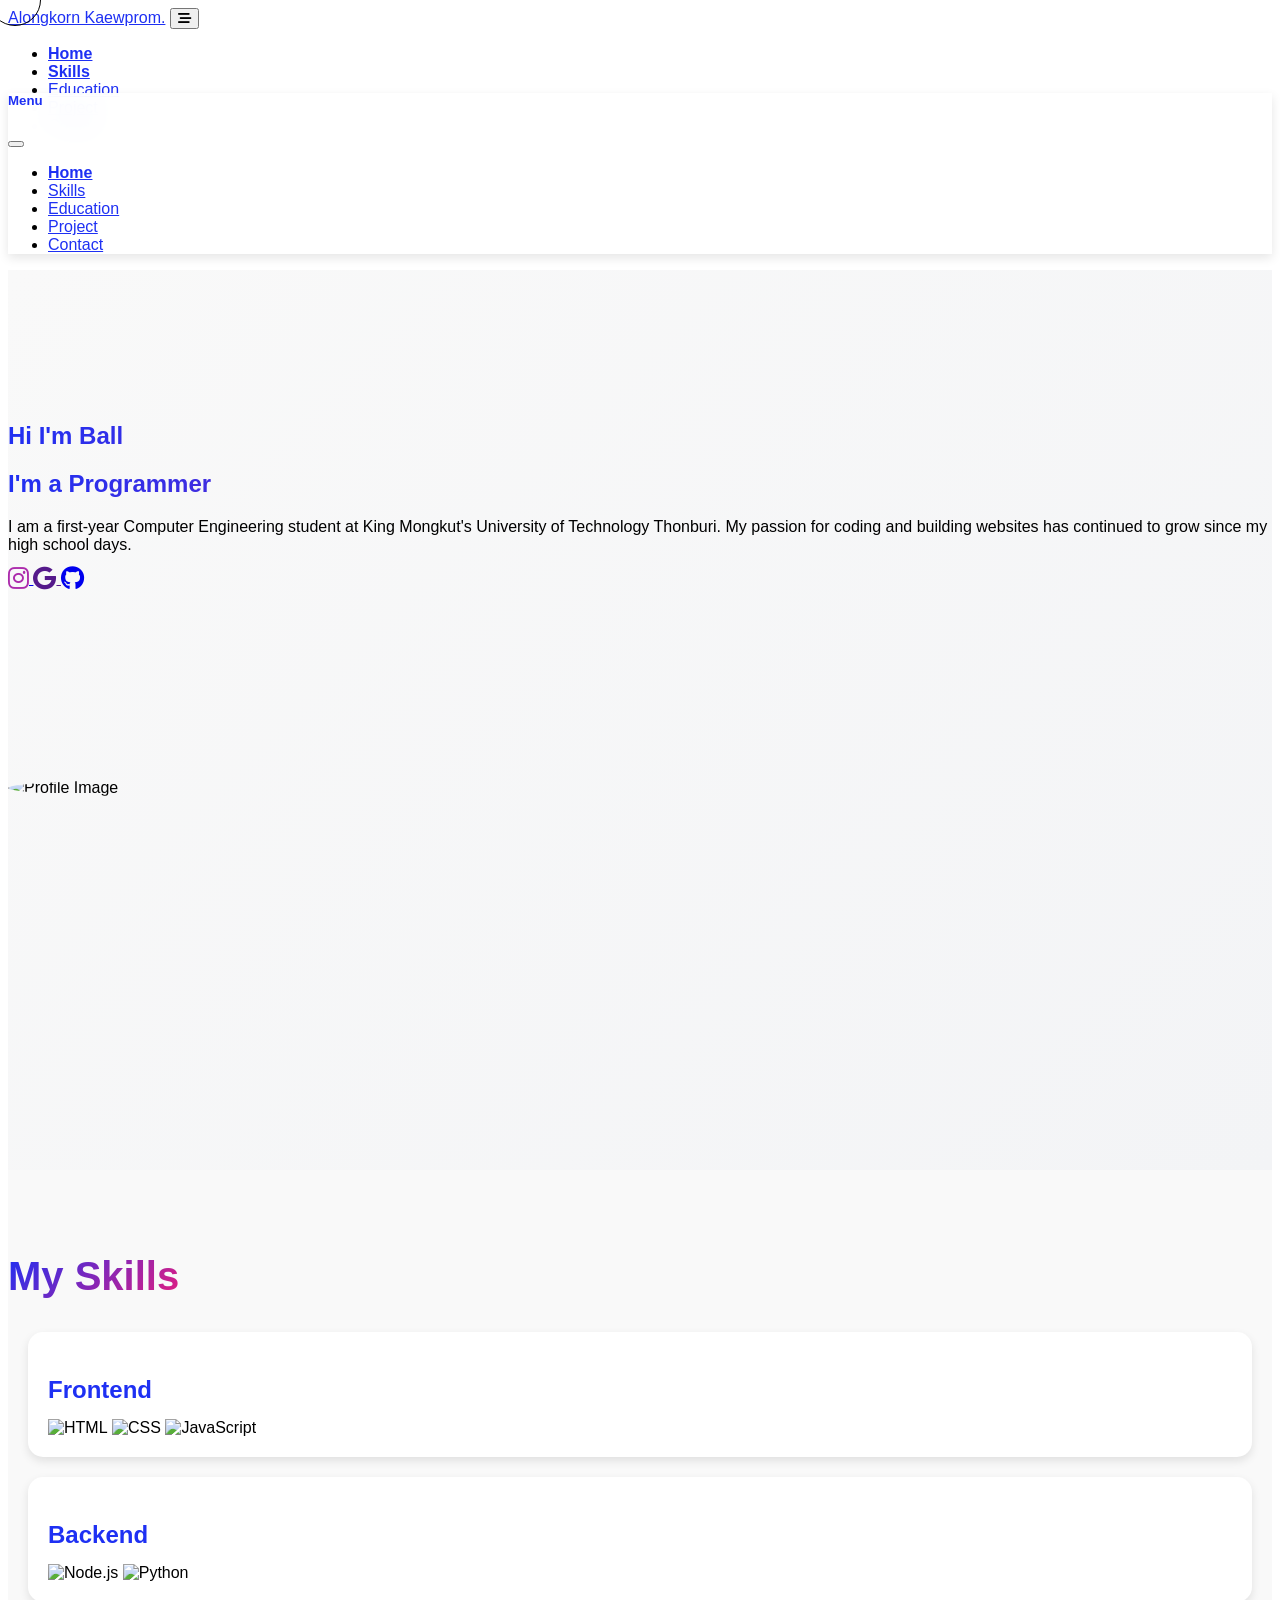
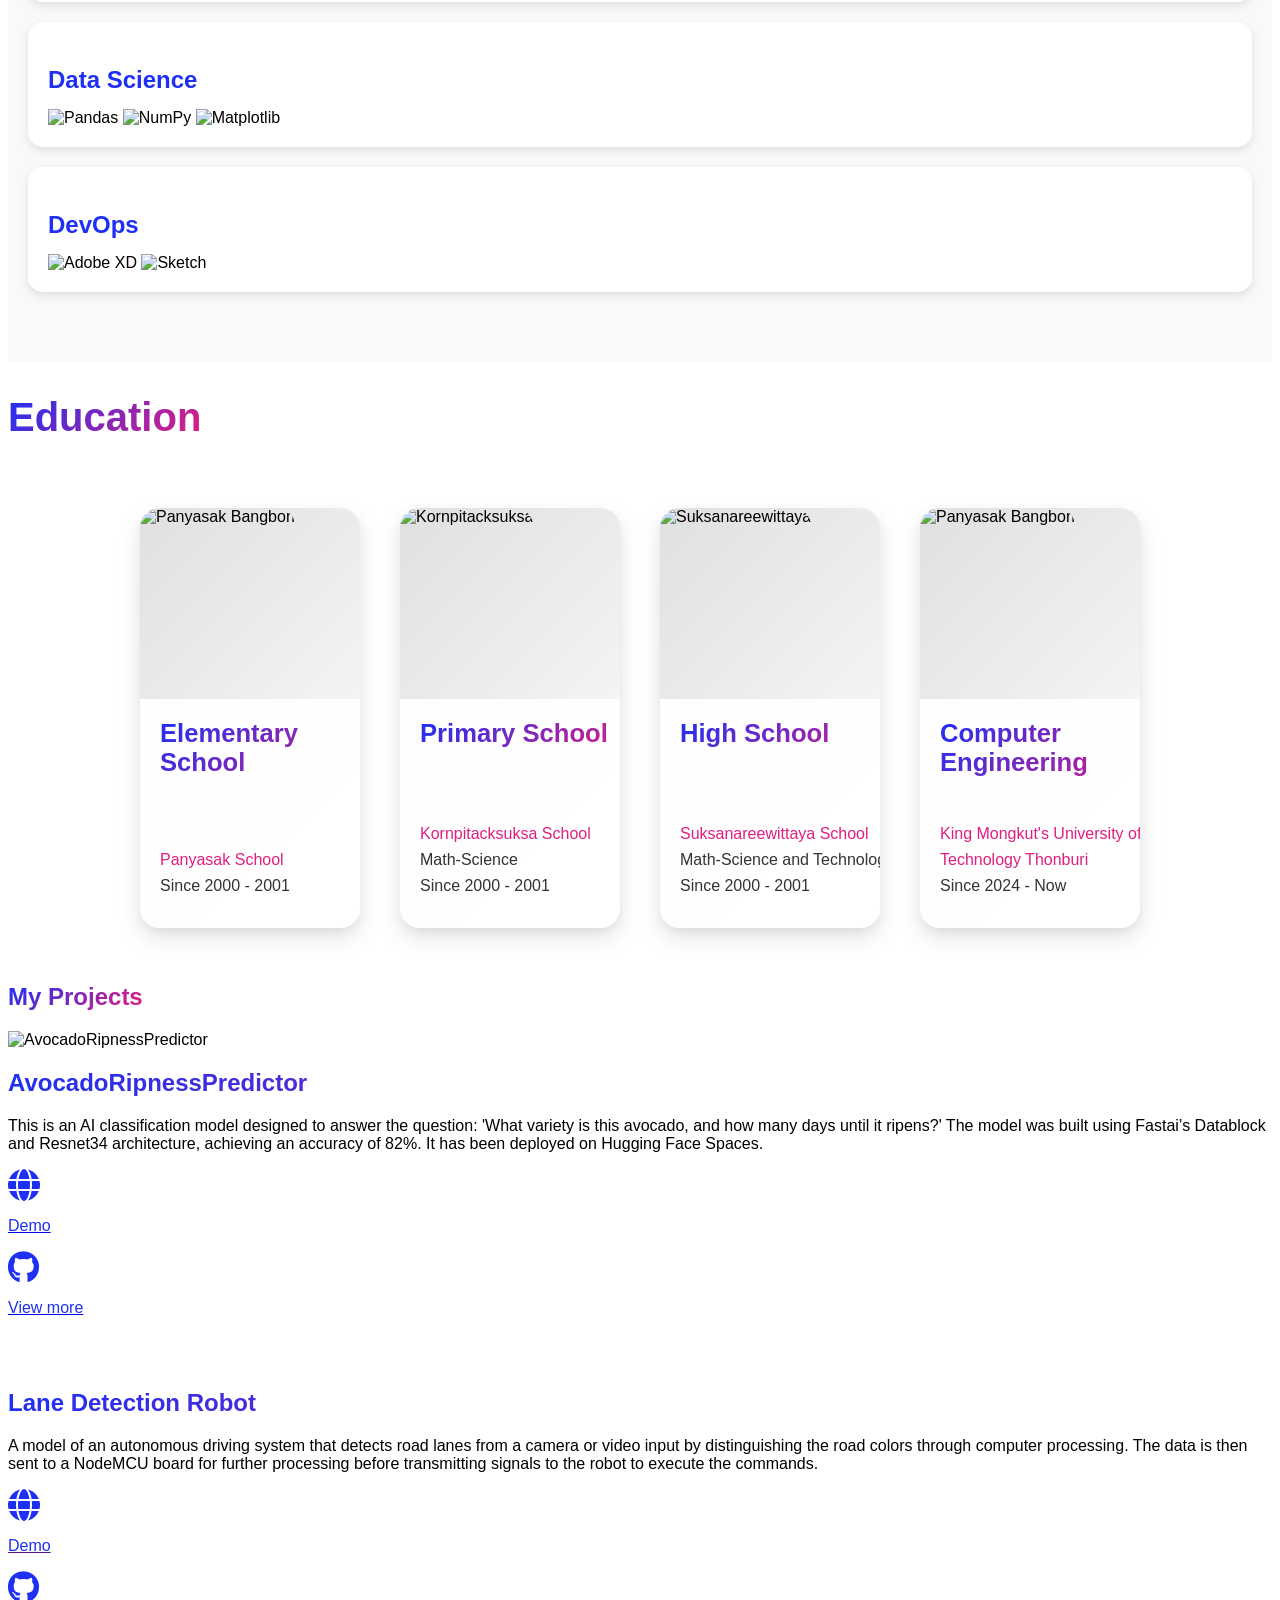
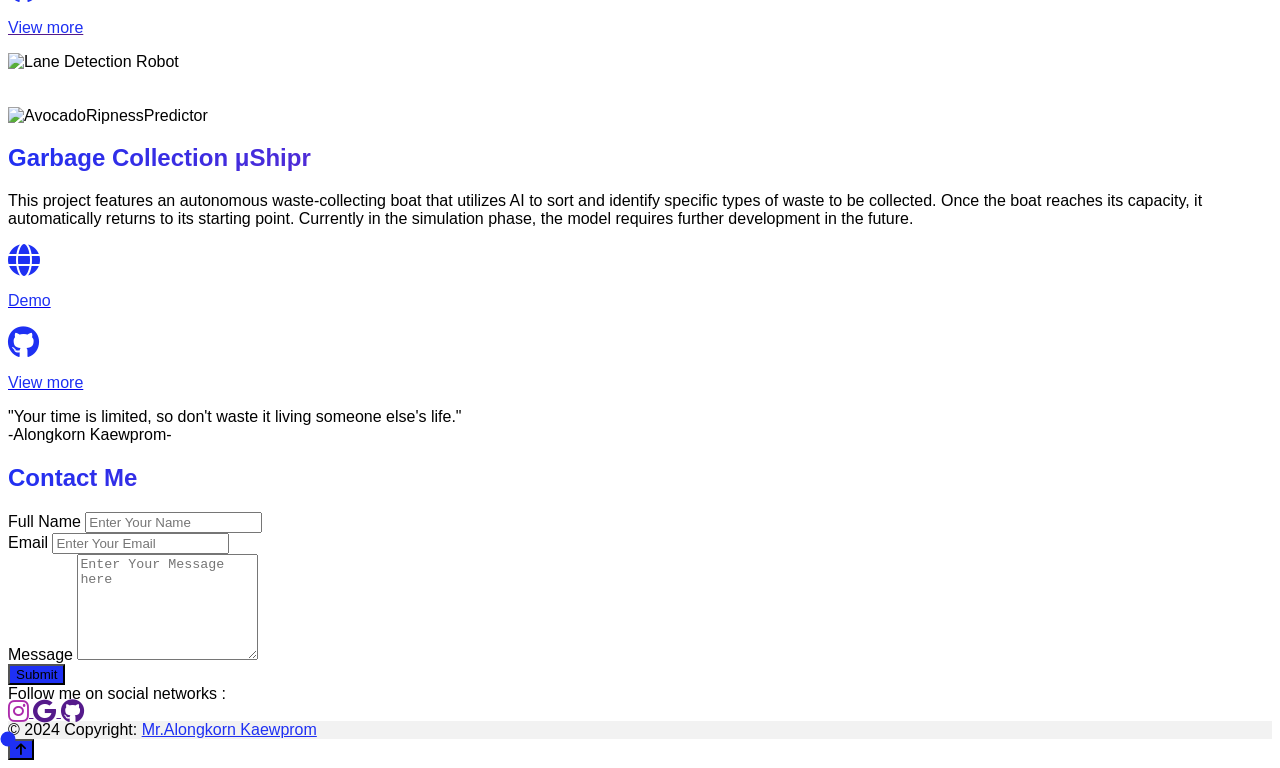
==== commit 2ceef289: "seconddd" ====
--- a/index.html
+++ b/index.html
@@ -227,7 +227,7 @@
 <section id="Project">
   <div class="container px-5 py-5">
     <h2 class="display-5 fw-bolder mb-5 text-black text-center">
-      <span class="text-gradient d-inline text-custom-color">All My Projects</span>
+      <span class="text-gradient d-inline text-custom-color">My Projects</span>
     </h2>
     <div class="row gx-5 align-items-center order-1 order-lg-2">
       <div class="col-lg-6 order-2 order-lg-1">
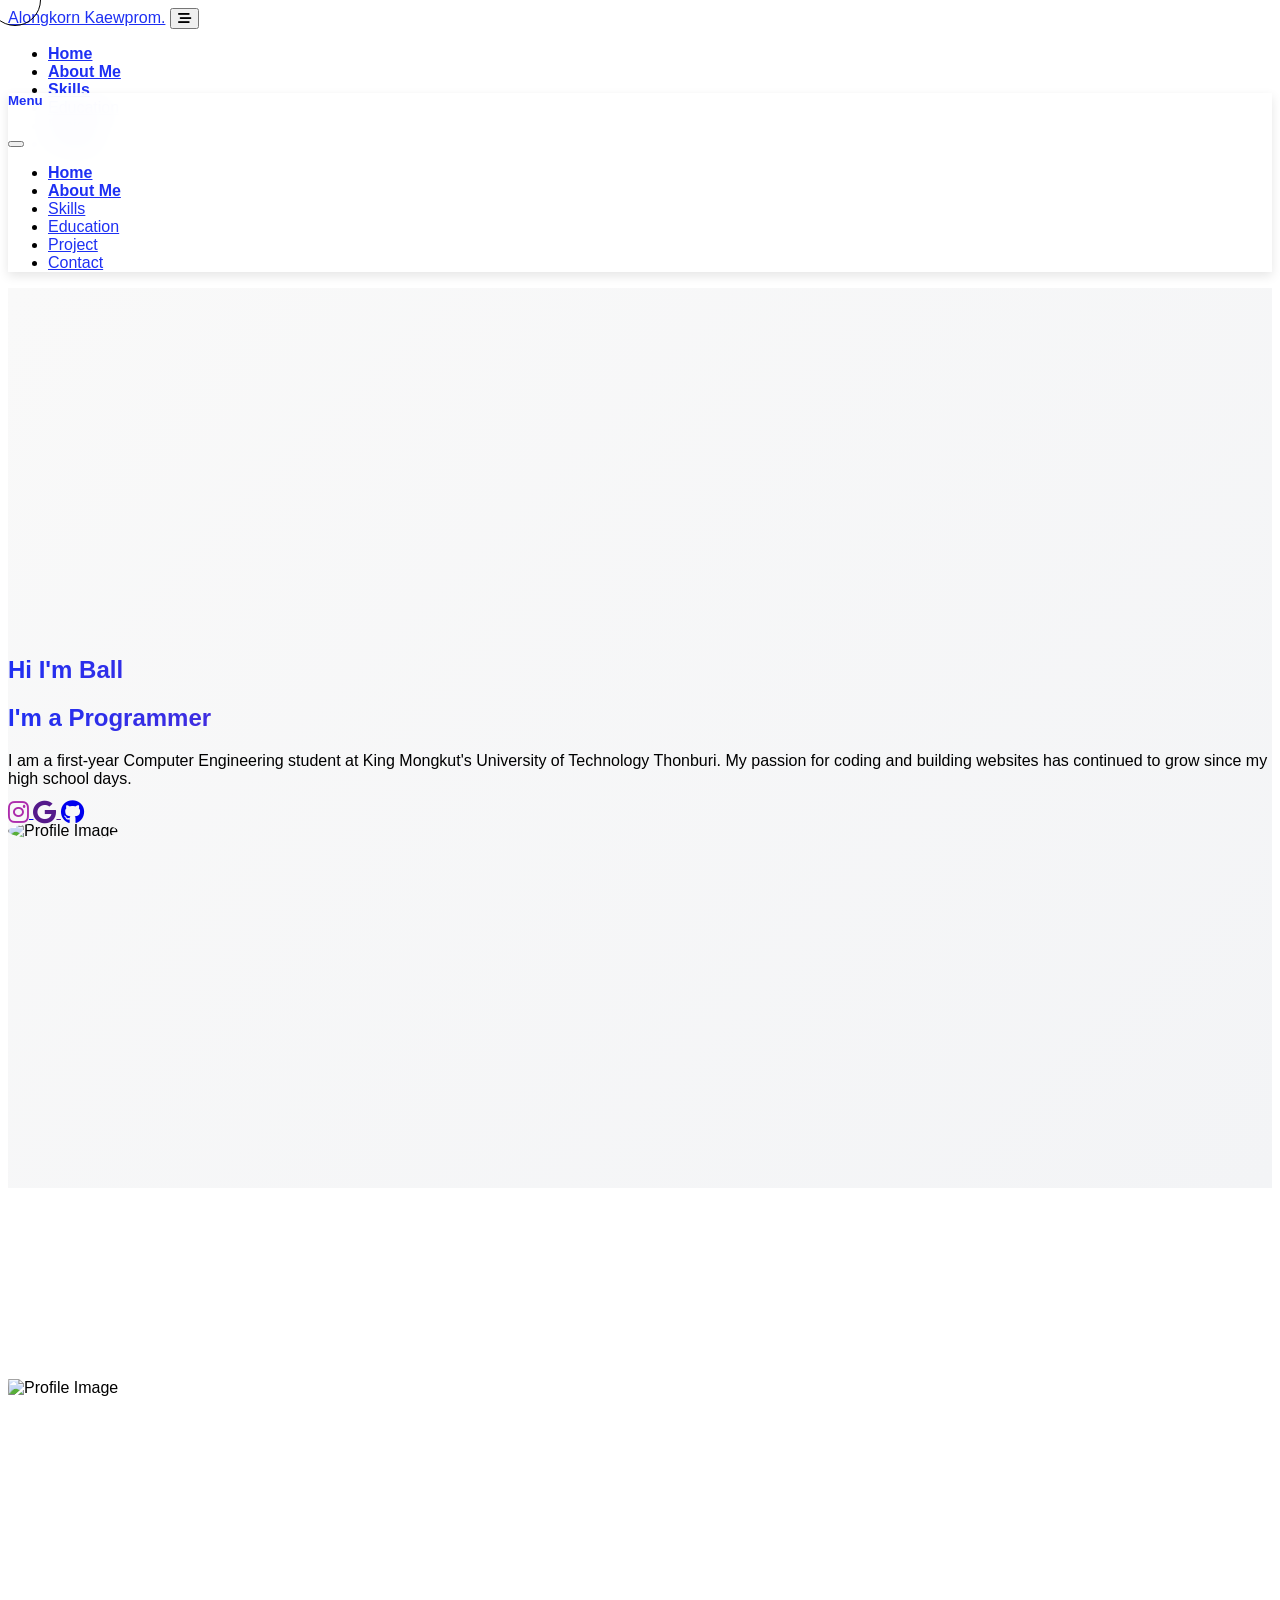
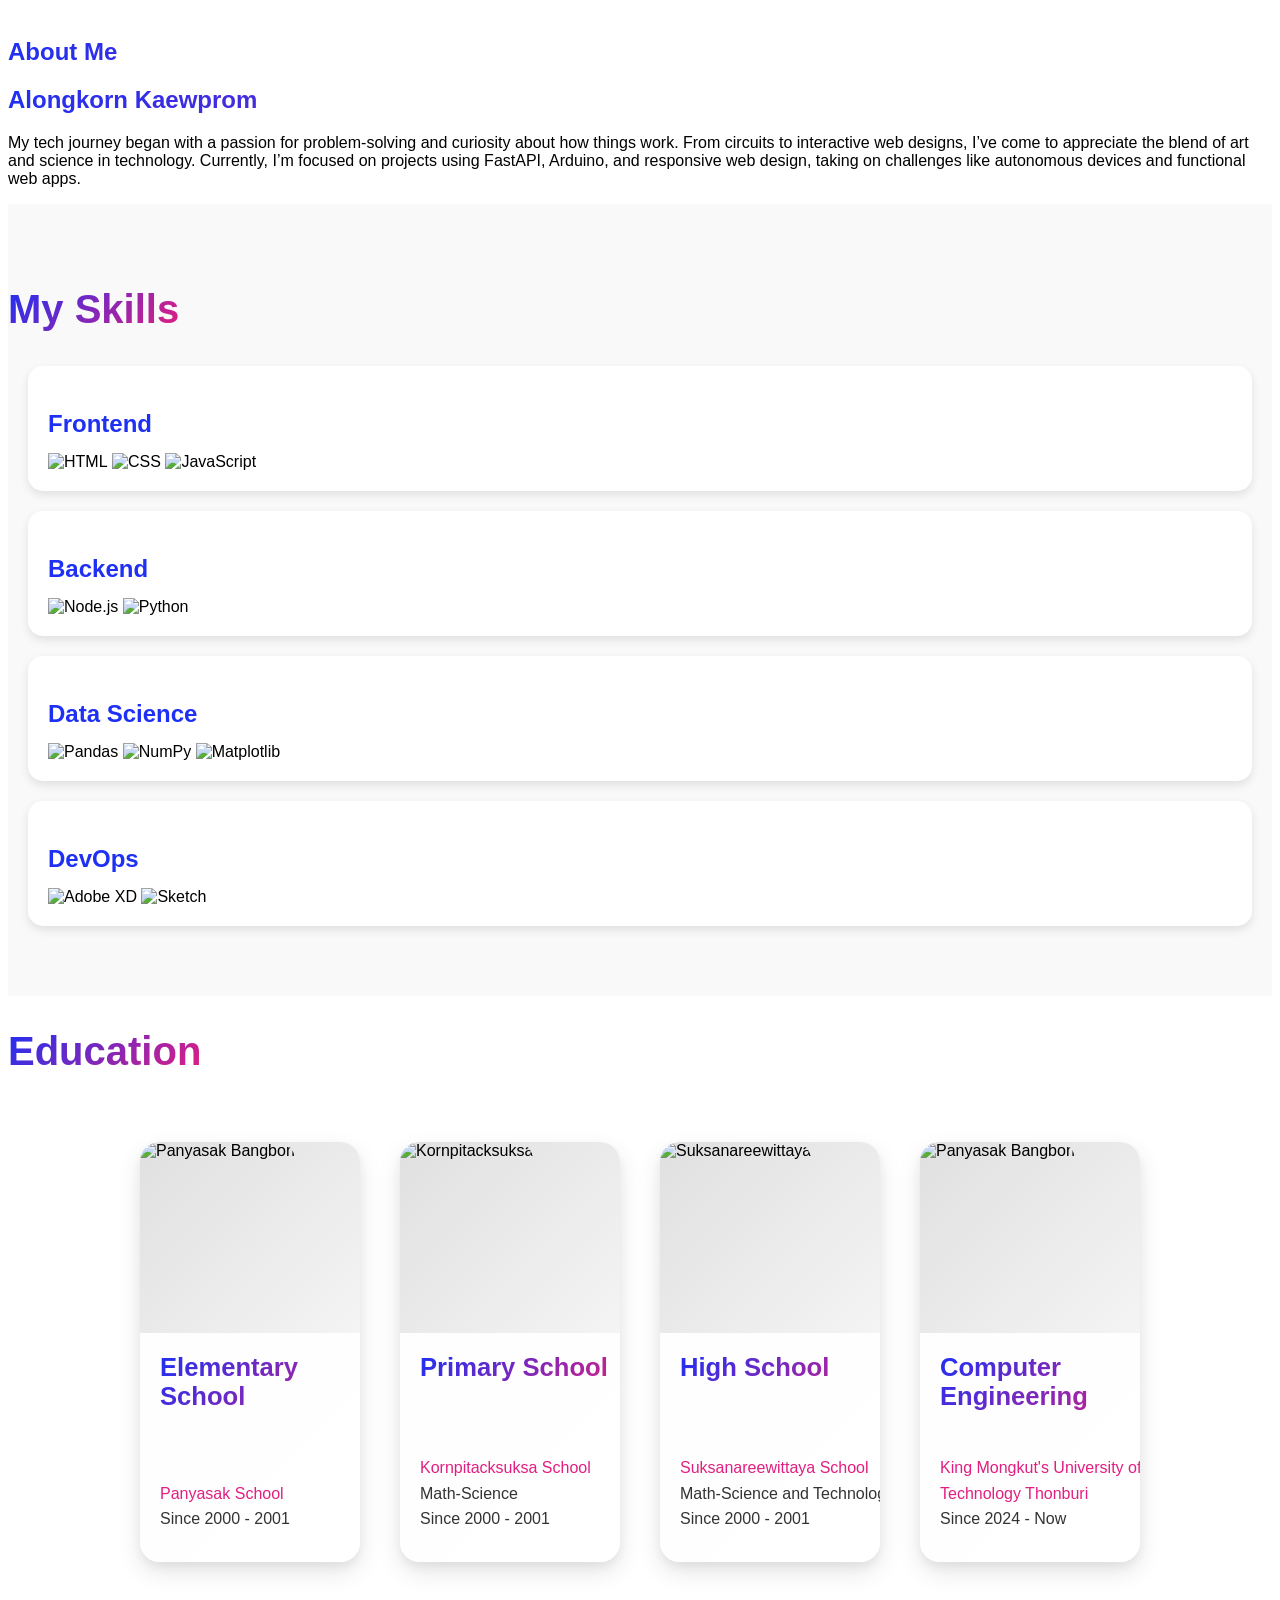
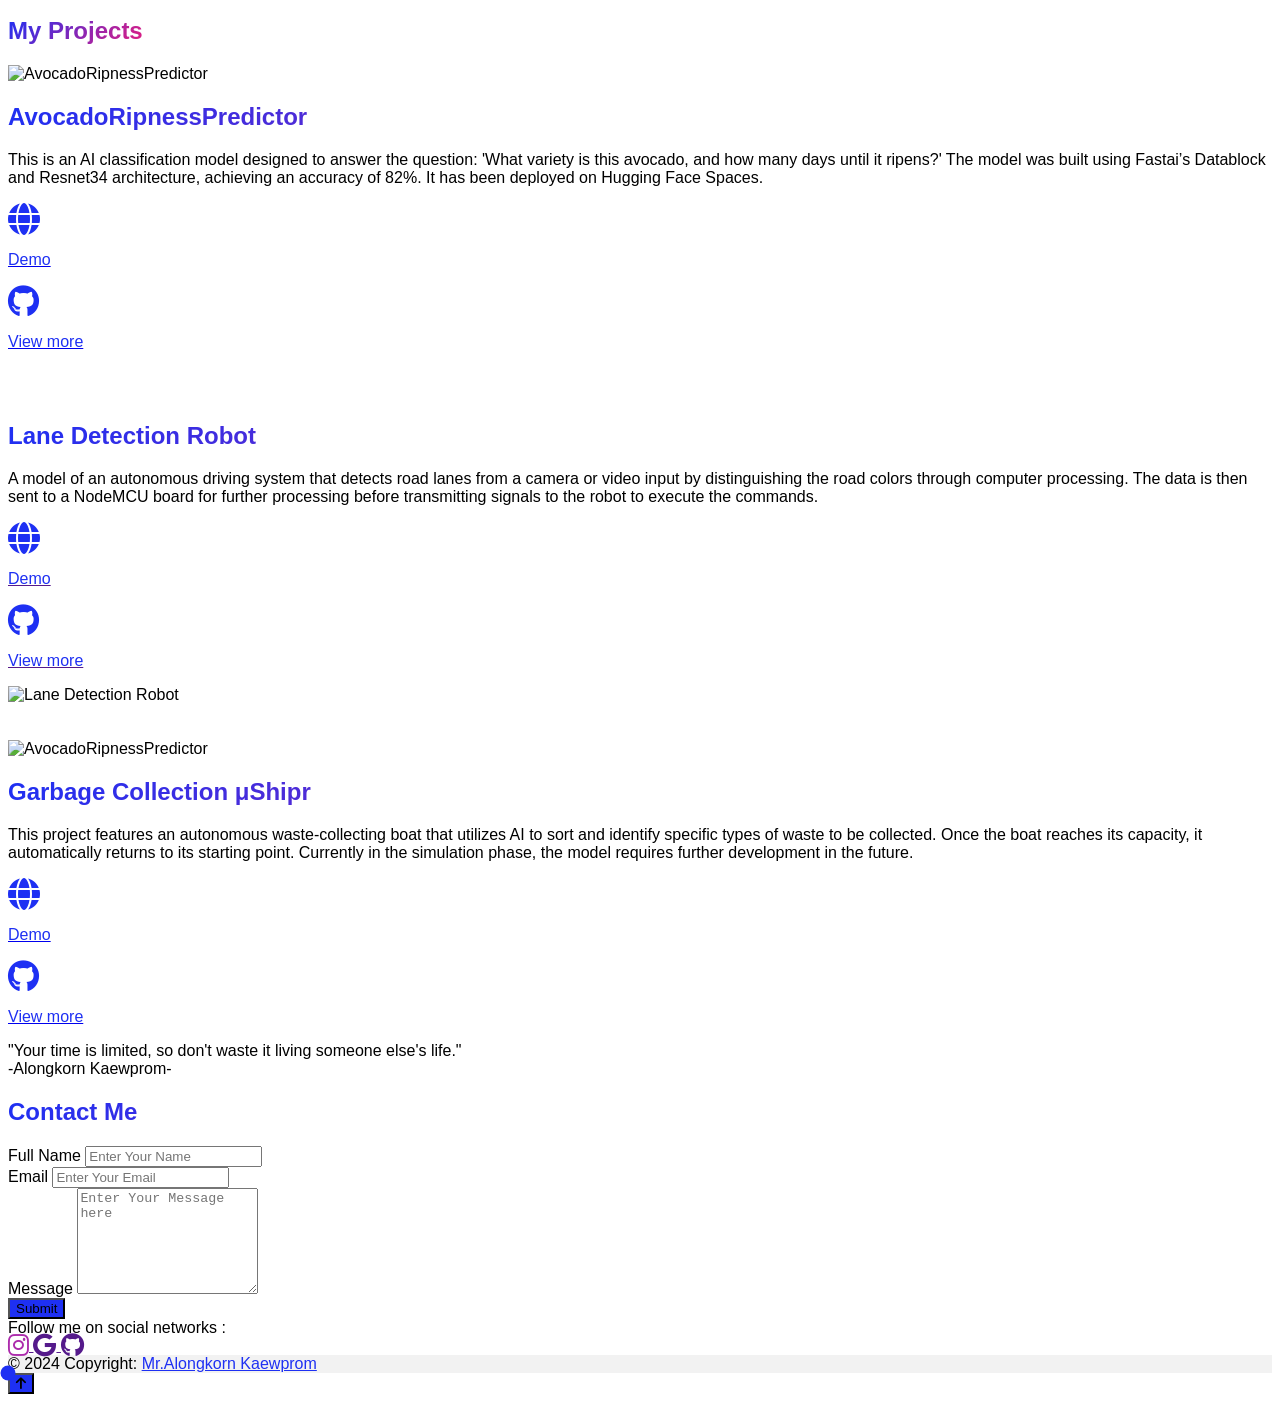
==== commit 84942fe0: "Edieted" ====
--- a/index.html
+++ b/index.html
@@ -43,6 +43,9 @@
             <a class="nav-link active me-4 fw-bold text-black" aria-current="page" href="#hero">Home</a>
           </li>
           <li class="nav-item">
+            <a class="nav-link active me-4 fw-bold text-black" aria-current="page" href="#Aboutme">About Me</a>
+          </li>
+          <li class="nav-item">
             <a class="nav-link active me-4 fw-bold text-black" aria-current="page" href="#Skills">Skills</a>
           </li>
           <li class="nav-item">
@@ -68,6 +71,9 @@
       <ul class="navbar-nav">
         <li class="nav-item mx-auto">
           <a class="nav-link fw-bold text-black active" aria-current="page" href="#hero">Home</a>
+        </li>
+        <li class="nav-item mx-auto">
+          <a class="nav-link fw-bold text-black active" aria-current="page" href="#Aboutme">About Me</a>
         </li>
         <li class="nav-item mx-auto">
           <a class="nav-link fw-bold text-black" href="#Skills">Skills</a>
@@ -118,12 +124,36 @@
   
         <div class="col-lg-5 d-lg-flex flex-lg-column align-items-center order-1 order-lg-2 text-center">
           <div class="home-img">
-            <img src="https://cdn.discordapp.com/attachments/888731474482843670/1295037845194670253/expansion_20241013215742033.jpg?ex=670e82fa&is=670d317a&hm=450f46a8885fe9d05ec434858b769e02126b21d8a7d1a8f18ff3bad10f5a5e5d&" alt="Profile Image" class="img-fluid">
+            <img src="https://cdn.discordapp.com/attachments/888731474482843670/1295037845194670253/expansion_20241013215742033.jpg?ex=671dac3a&is=671c5aba&hm=9c7a971ee73c39e2338964cca563c47e6ce740dec6c9e27658c04b60600aa428&" alt="Profile Image" class="img-fluid">
           </div>
         </div>
       </div>
     </div>
   </section>
+
+
+
+  <section class="Aboutme bg-light py-5" id="Aboutme">
+    <div class="container">
+      <div class="row d-flex align-items-center justify-content-center">
+        <div class="col-lg-5 d-lg-flex flex-lg-column align-items-center order-1 order-lg-1 text-center">
+          <div class="about-img">
+            <img src="https://cdn.discordapp.com/attachments/888731474482843670/1299629732123381790/IMG_20241026_140417.jpg?ex=671de602&is=671c9482&hm=b11eb7410d4fb004c94c77e4aec0e8d0dce5d6cf61d36c83b27cd49c67654820&" alt="Profile Image" class="img-fluid">
+          </div>
+        </div>
+        
+        <div class="col-lg-5 d-lg-flex flex-lg-column justify-content-center align-items-center pt-5 pt-lg-0 order-2 order-lg-2">
+          <div class="mb-5 mb-lg-0 text-center text-lg-start">
+            <h1 class="display-3 lh-1 mb-4 fw-bolder text-custom-color">About Me</h1>
+            <h1 class="display-5 lh-1 mb-4 fw-bolder text-custom-color">Alongkorn Kaewprom</h1>
+            <script src="https://cdn.jsdelivr.net/npm/typed.js@2.0.12"></script>
+            <p class="lead fw-normal text-muted mb-5">My tech journey began with a passion for problem-solving and curiosity about how things work. From circuits to interactive web designs, I’ve come to appreciate the blend of art and science in technology. Currently, I’m focused on projects using FastAPI, Arduino, and responsive web design, taking on challenges like autonomous devices and functional web apps.</p>
+          </div>
+        </div>
+      </div>
+    </div>
+  </section>
+  
 
 
 <section class="Skills bg-light py-5" id="Skills">
@@ -148,8 +178,8 @@
     <div class="skill-category text-center">
       <h3 class="fw-bold text-black">Backend</h3>
       <div class="d-flex justify-content-center flex-wrap">
-        <img src="https://cdn.discordapp.com/attachments/1062268027976032298/1295441557251424359/imfast.png?ex=670ea977&is=670d57f7&hm=895ddc6ff207ad36a6282f739aa80548cf0027c6c520e75fc26c9f76b63be7f3&" class="rounded-circle shadow-4-strong m-3" alt="Node.js" style="width: 100px; height: 100px;" />
-        <img src="https://cdn.discordapp.com/attachments/1062268027976032298/1295441556404179027/image-removebg-preview_7.png?ex=670ea977&is=670d57f7&hm=b36af39ce6ec4267651eac7e424d676fea6d179593db46c2cbdebbde8b417057&" class="rounded-circle shadow-4-strong m-3" alt="Python" style="width: 100px; height: 100px;" />
+        <img src="https://cdn.discordapp.com/attachments/1062268027976032298/1295441556404179027/image-removebg-preview_7.png?ex=671d29f7&is=671bd877&hm=4f09ff5661d299894ff6b3f9e56cf9f6e7e63fe396ac01cea857170d7466dd66&" class="rounded-circle shadow-4-strong m-3" alt="Node.js" style="width: 100px; height: 100px;" />
+        <img src="https://cdn.discordapp.com/attachments/1062268027976032298/1295441557251424359/imfast.png?ex=671d29f7&is=671bd877&hm=e845152dada46888dab869f82e3016548e4e3a7d829a2fcc1edef837722f3958&" class="rounded-circle shadow-4-strong m-3" alt="Python" style="width: 100px; height: 100px;" />
       </div>
     </div>
 
@@ -157,9 +187,9 @@
     <div class="skill-category text-center">
       <h3 class="fw-bold text-black">Data Science</h3>
       <div class="d-flex justify-content-center flex-wrap">
-        <img src="https://cdn.discordapp.com/attachments/1062268027976032298/1295441556836323380/image-removebg-preview_8.png?ex=670ea977&is=670d57f7&hm=a2ec6cb70cb26f56a2bd4470540da05c1357ab208da42b541ef343bd1661b7f3&" class="rounded-circle shadow-4-strong m-3" alt="Pandas" style="width: 100px; height: 100px;" />
+        <img src="https://cdn.discordapp.com/attachments/1062268027976032298/1295441556836323380/image-removebg-preview_8.png?ex=671d29f7&is=671bd877&hm=0bcafde8818c4eb49f6a04c90e04e62b06466055452e36f1a523d5dfdd09045c&" class="rounded-circle shadow-4-strong m-3" alt="Pandas" style="width: 100px; height: 100px;" />
         <img src="https://user-images.githubusercontent.com/40668801/42043955-fbb838a2-7af7-11e8-9795-7f890e871d13.png" class="rounded-circle shadow-4-strong m-3" alt="NumPy" style="width: 100px; height: 100px;" />
-        <img src="https://seeklogo.com/images/M/matplotlib-logo-7676870AC0-seeklogo.com.png" class="rounded-circle shadow-4-strong m-3" alt="Matplotlib" style="width: 100px; height: 100px;" />
+        <img src="https://cdn.discordapp.com/attachments/888731474482843670/1299582208696254464/Matplotlib_Logo_191209.png?ex=671db9bf&is=671c683f&hm=0323d5871db658d4c224f8e4814cbd8c86a8030e9025fe38750bd50ab8ec93a5&" class="rounded-circle shadow-4-strong m-3" alt="Matplotlib" style="width: 100px; height: 100px;" />
       </div>
     </div>
 
@@ -182,7 +212,7 @@
     </h2>
     <div class="containerr">
       <div class="card">
-        <img src="https://cdn.discordapp.com/attachments/1062268027976032298/1295441610514894858/pys.png?ex=670ea984&is=670d5804&hm=f769570677185e68cf4ffa7d07641d76d0c97f5d7f6e5beba059b066145330ca&" alt="Panyasak Bangbon">
+        <img src="https://cdn.discordapp.com/attachments/888731474482843670/1299573553003499530/pys.png?ex=671db1af&is=671c602f&hm=d12bef08f2707070b24644ff2d5abf043ba25f584bf8613b546f645c1ab1ca66&" alt="Panyasak Bangbon">
         <div class="intro">
           <h3 class="text-gradient d-inline text-custom-color">Elementary School</h3>
           <p>
@@ -192,7 +222,7 @@
       </div>
 
       <div class="card">
-        <img src="https://cdn.discordapp.com/attachments/1062268027976032298/1295441610204512307/kpt.png?ex=670ea984&is=670d5804&hm=1f2a8ec4eb6400bd13ce7995223dff8f47981dc4df5ece3775cd5bbfd387eaeb&" alt="Kornpitacksuksa">
+        <img src="https://cdn.discordapp.com/attachments/888731474482843670/1299573552671887422/kpt.png?ex=671db1af&is=671c602f&hm=4d057b030556785c8a118d18958cd3ef9cf735aabb02a7c5132d662ede73203d&" alt="Kornpitacksuksa">
         <div class="intro">
           <h3 class="text-gradient d-inline text-custom-color">Primary School</h3>
           <p>
@@ -202,7 +232,7 @@
       </div>
 
       <div class="card">
-        <img src="https://cdn.discordapp.com/attachments/1062268027976032298/1295441607566426192/sw2.png?ex=670ea983&is=670d5803&hm=b202670c497cb3696d457669eaae6121aa8a8cc2e85e83db797e07cc856bab23&" alt="Suksanareewittaya">
+        <img src="https://cdn.discordapp.com/attachments/888731474482843670/1299573555775672340/sw2.png?ex=671db1b0&is=671c6030&hm=8f9839577e96de912f4c618334723ed578f264fd7c9ee749168549e9f885bd9d&" alt="Suksanareewittaya">
         <div class="intro">
           <h3 class="text-gradient d-inline text-custom-color">High School</h3>
           <p>
@@ -212,7 +242,7 @@
       </div>
 
       <div class="card">
-        <img src="https://cdn.discordapp.com/attachments/1062268027976032298/1295441609747464274/kmuttt.png?ex=670ea983&is=670d5803&hm=eb39cca216bce932c0450bb58060fade7176b55080fc9565fec094395e6c8783&" alt="Panyasak Bangbon">
+        <img src="https://cdn.discordapp.com/attachments/888731474482843670/1299573552365961279/kmuttt.png?ex=671db1af&is=671c602f&hm=78b834dd9345a88c888b8c8e9d5a33c2a6cb2af96b0eede07c1d93bbf0d0af7b&" alt="Panyasak Bangbon">
         <div class="intro">
           <h3 class="text-gradient d-inline text-custom-color">Computer Engineering</h3>
           <p>
@@ -231,7 +261,7 @@
     </h2>
     <div class="row gx-5 align-items-center order-1 order-lg-2">
       <div class="col-lg-6 order-2 order-lg-1">
-        <img class="img-fluid mb-3 mb-lg-0 border border-secondary border-3" src="https://cdn.discordapp.com/attachments/1062268027976032298/1295443491572289747/image.png?ex=670eab44&is=670d59c4&hm=750b202bb32c7f9d3f23a73a693a6cf091713dcc9adaeeb98c7cde5e21fd5d3f&" alt="AvocadoRipnessPredictor">
+        <img class="img-fluid mb-3 mb-lg-0 border border-secondary border-3" src="https://cdn.discordapp.com/attachments/888731474482843670/1299574278869749783/image.png?ex=671db25d&is=671c60dd&hm=1d31b809574fb37626a2e9f25ad77e6c767be5c24b0e4ed16aee1f47159ca916&" alt="AvocadoRipnessPredictor">
       </div>
       <div class="col-lg-6 order-2 order-lg-1">
         <h1 class="fw-bold display-6 mt-2 text-custom-color">AvocadoRipnessPredictor</h1>
@@ -276,7 +306,7 @@
         </div>
       </div>
       <div class="col-lg-6 order-1 order-lg-2">
-        <img class="img-fluid mb-3 mb-lg-0 border border-secondary border-3" src="https://cdn.discordapp.com/attachments/1062268027976032298/1295386681020780595/image.png?ex=670e765b&is=670d24db&hm=d7729776590226c1da9df2be4999dd430653340ea9e2c0491ddc4fc77f490679&" alt="Lane Detection Robot">
+        <img class="img-fluid mb-3 mb-lg-0 border border-secondary border-3" src="https://cdn.discordapp.com/attachments/888731474482843670/1299574539902124083/image.png?ex=671db29b&is=671c611b&hm=58f50a3b81bff82c7df54992b9598f2b60a7e5e3cd0ebe25b4e9987e7a94cc04&" alt="Lane Detection Robot">
       </div>
     </div>
     <br>
@@ -285,7 +315,7 @@
 
     <div class="row gx-5 align-items-center order-1 order-lg-2">
       <div class="col-lg-6 order-2 order-lg-1">
-        <img class="img-fluid mb-3 mb-lg-0 border border-secondary border-3" src="https://cdn.discordapp.com/attachments/888731474482843670/1295385765366468628/image.png?ex=670e7581&is=670d2401&hm=2f8656f0782d1549010b16ee9ed94cfc7f6f935c28d02dd7e5437116f15c595b&" alt="AvocadoRipnessPredictor">
+        <img class="img-fluid mb-3 mb-lg-0 border border-secondary border-3" src="https://cdn.discordapp.com/attachments/888731474482843670/1299575000486907994/sdfsdfsd.png?ex=671db309&is=671c6189&hm=f6d737d88ce4e42c55e70688e104f47fd2f93bc1cef4b62951912aa5d093becf&" alt="AvocadoRipnessPredictor">
       </div>
       <div class="col-lg-6 order-2 order-lg-1">
         <h1 class="fw-bold display-6 mt-2 text-custom-color">Garbage Collection μShipr</h1>
--- a/style.css
+++ b/style.css
@@ -99,17 +99,53 @@
   margin-bottom: 1rem;
   font-weight: 700;
 }
-.home-img {
+
+.about-img {
   display: flex;
   justify-content: center;
   align-items: center;
-  border-radius: 50%;
+  overflow: hidden;
+  width: 100%;
+  max-width: 300px; /* Adjust width as needed */
+  aspect-ratio: 3/4; /* Keeps it slightly more vertical */
+  border-radius: 45% / 55%; /* Less rounded for a subtle oval */
   margin-bottom: 50px;
-  width: 100vw;
-  height: 100vw;
-  max-width: 400px;
-  max-height: 400px;
-}
+}
+
+.about-img img {
+  width: 100%;
+  height: auto;
+  object-fit: cover;
+}
+
+
+.about-img img {
+  width: 100%;
+  height: auto;
+  object-fit: cover;
+}
+
+
+
+.about-img:hover {
+  transform: scale(1.05); /* Slight zoom effect */
+  box-shadow: 0px 20px 40px rgba(0, 0, 0, 0.2);
+}
+
+@media screen and (max-width: 768px) {
+  .about-img {
+    width: 200px;
+    height: 200px;
+  }
+}
+
+@media screen and (max-width: 425px) {
+  .about-img {
+    width: 150px;
+    height: 150px;
+  }
+}
+
 
 
 .home-img img {
@@ -119,6 +155,8 @@
   border-radius: 50%;
   transition: transform 0.4s ease, box-shadow 0.4s ease;
 }
+
+
 
 .home-img img:hover {
   transform: scale(1.05);
@@ -422,4 +460,5 @@
   height: auto;
   max-height: 400px;
   object-fit: cover;
-}+}
+
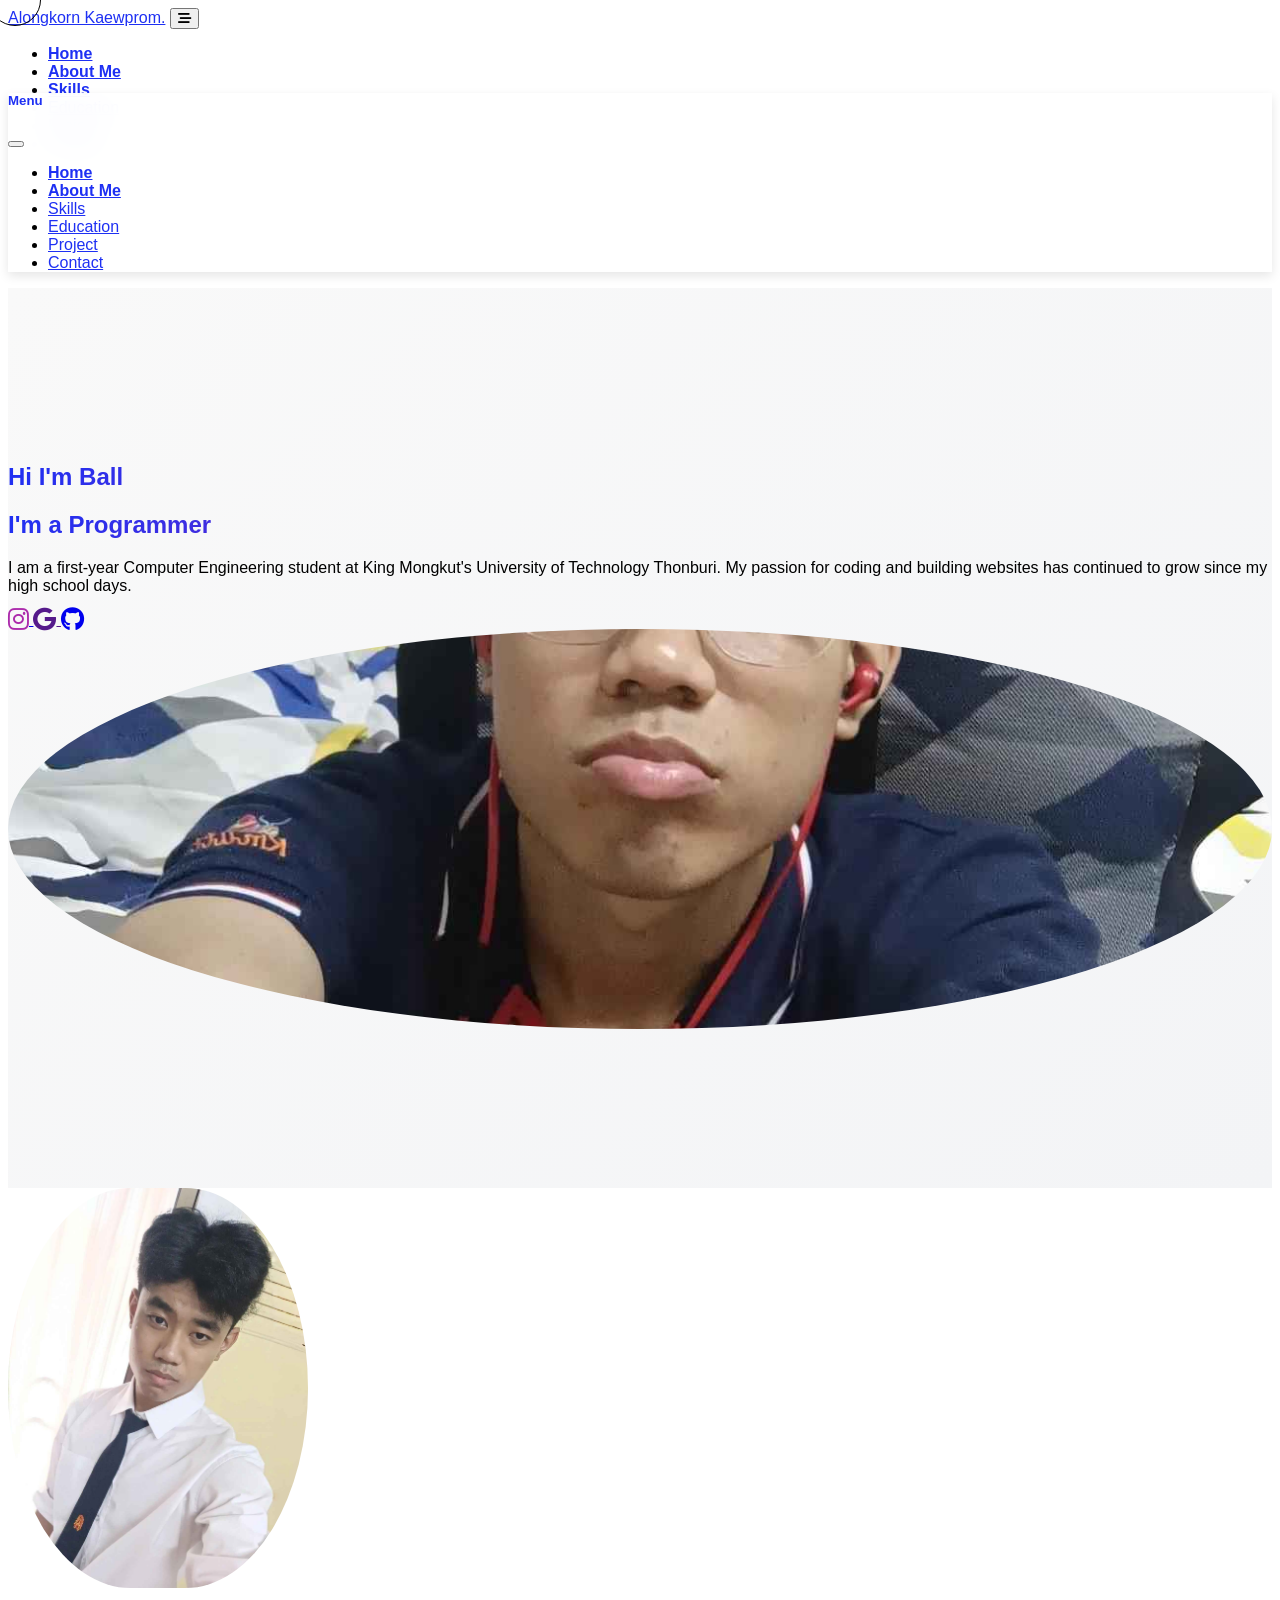
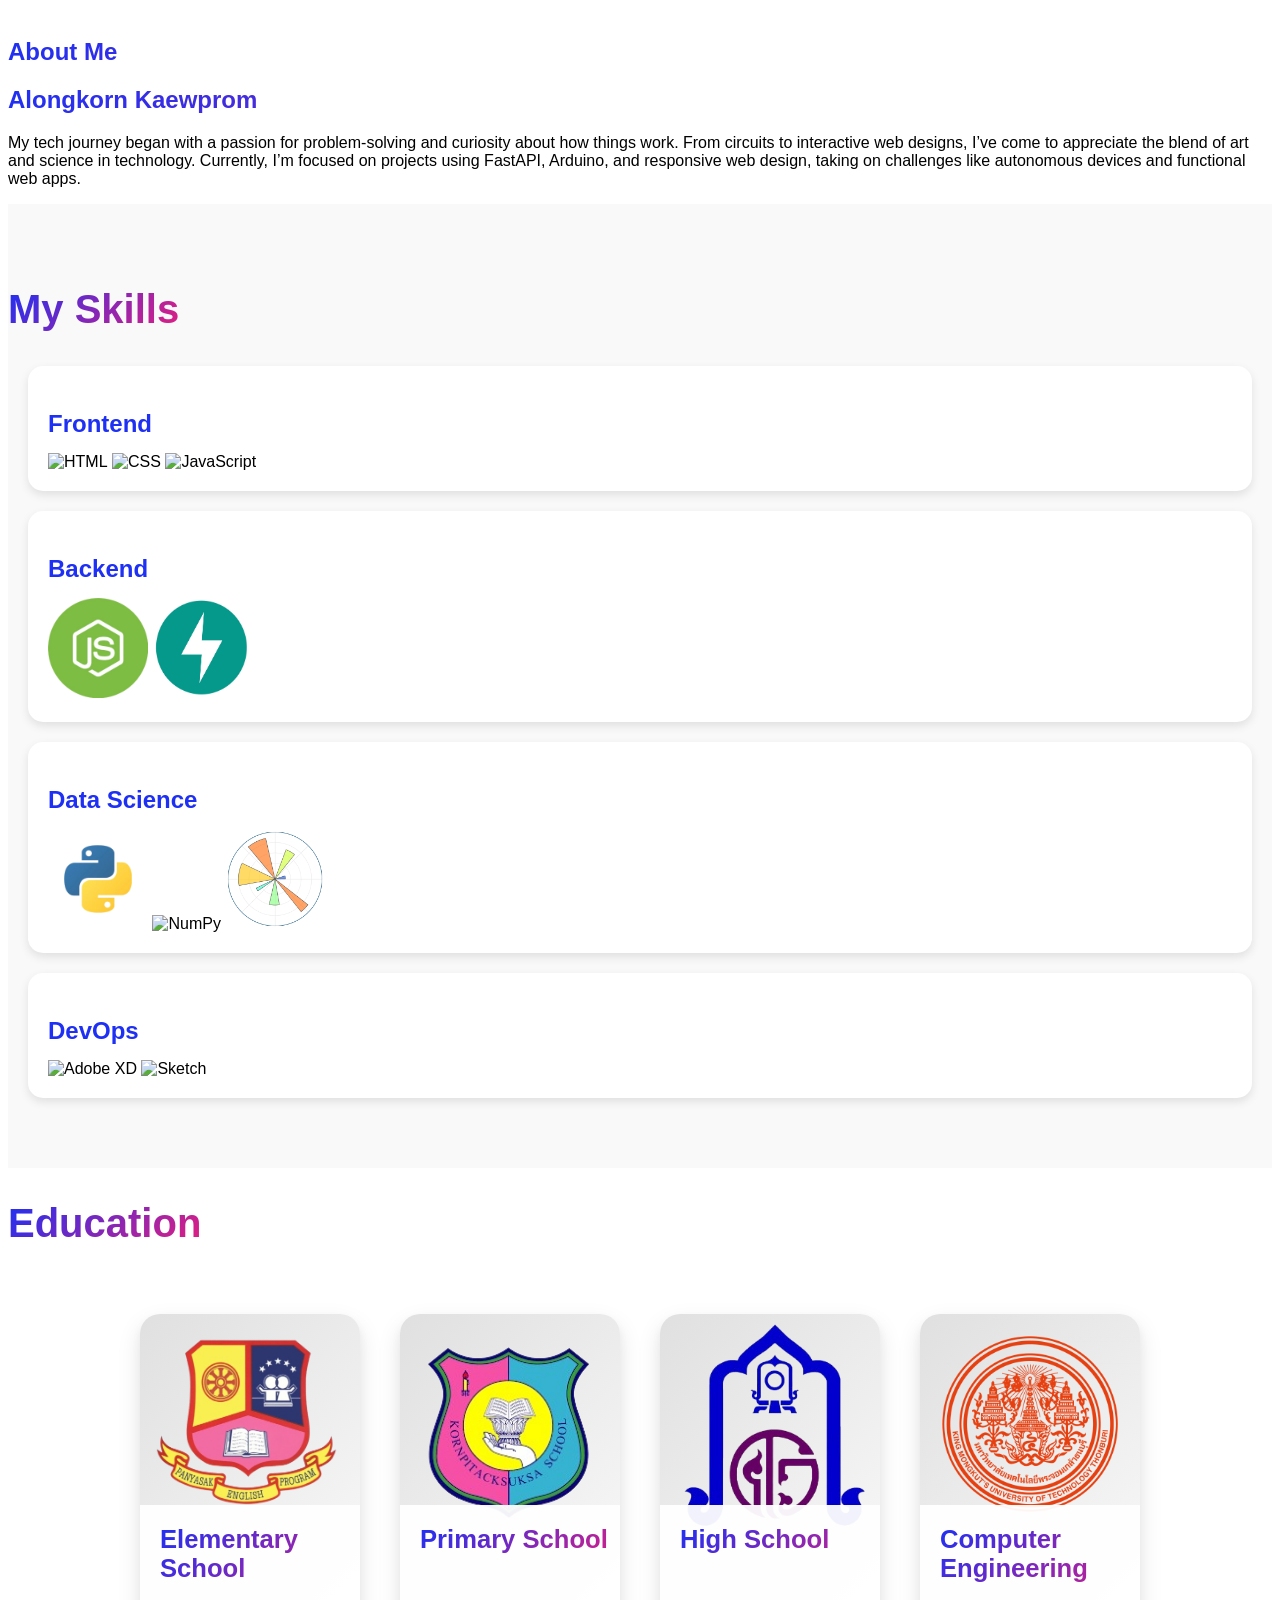
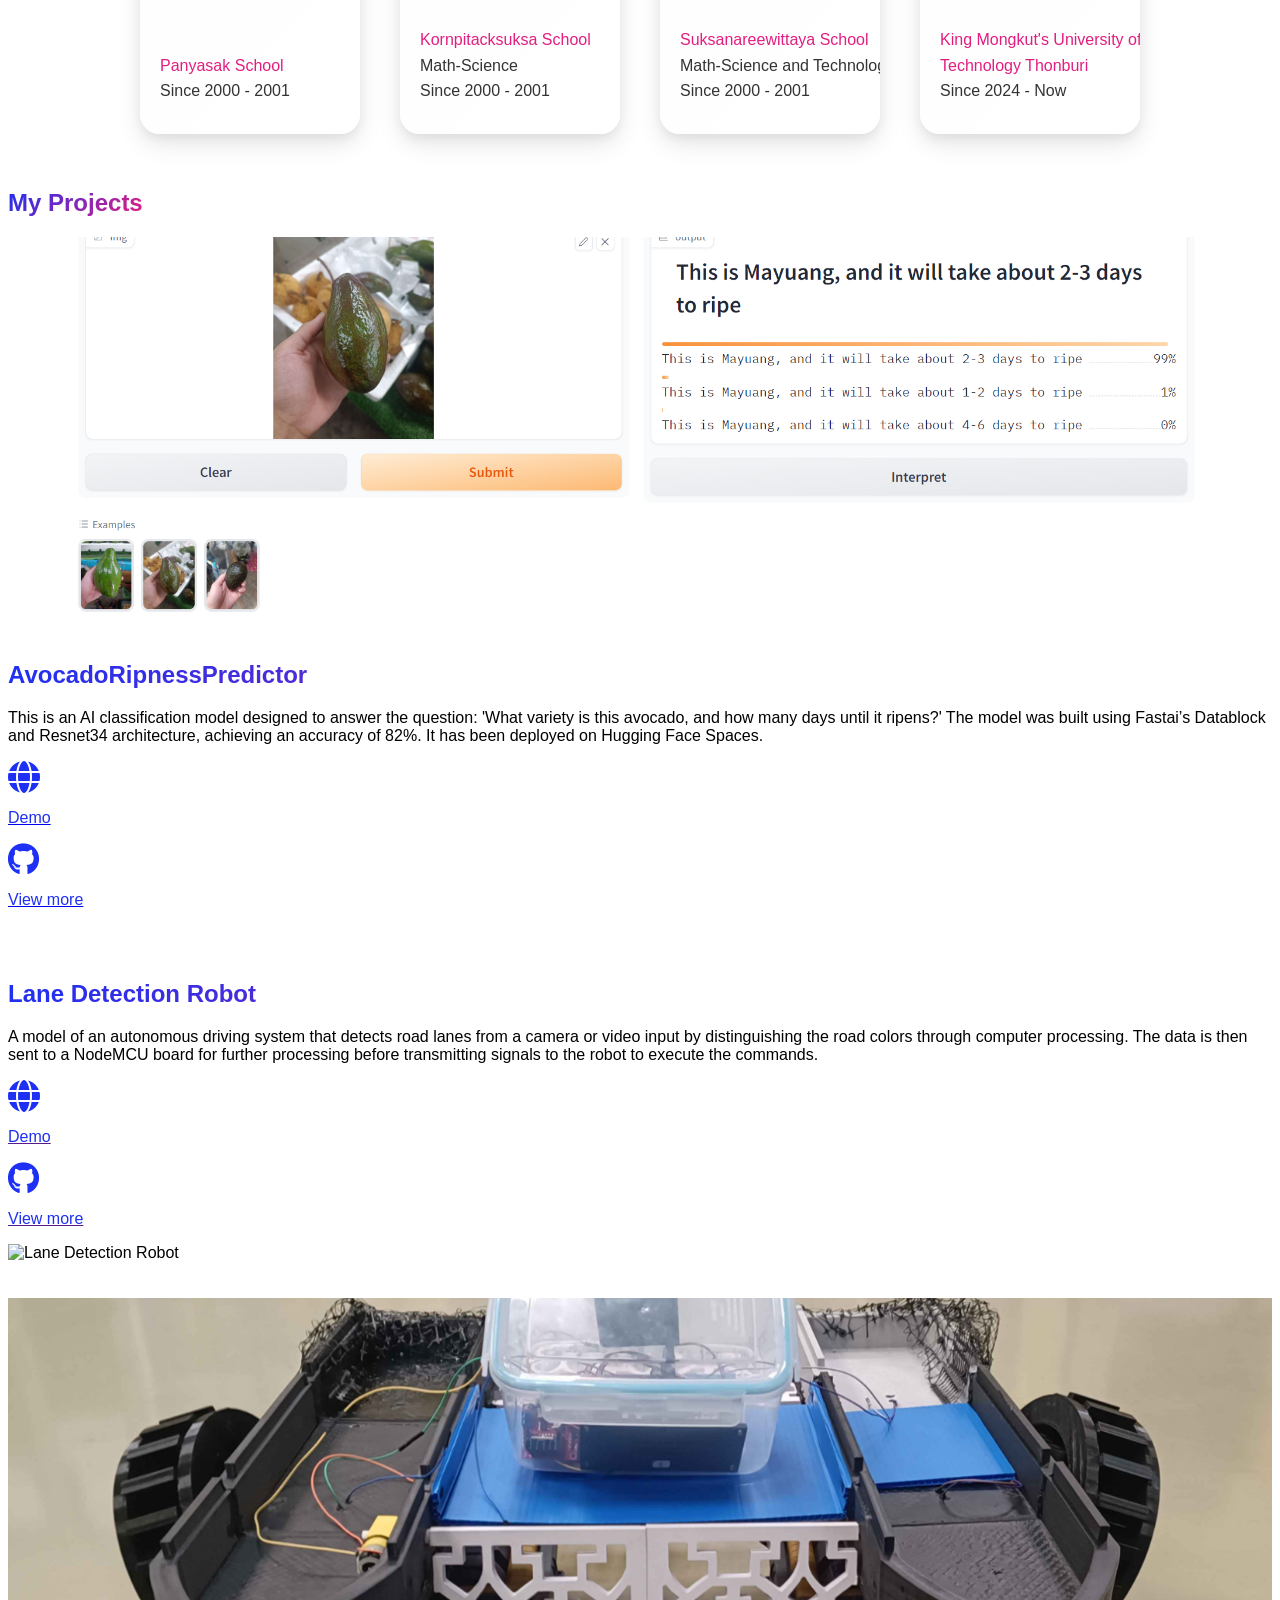
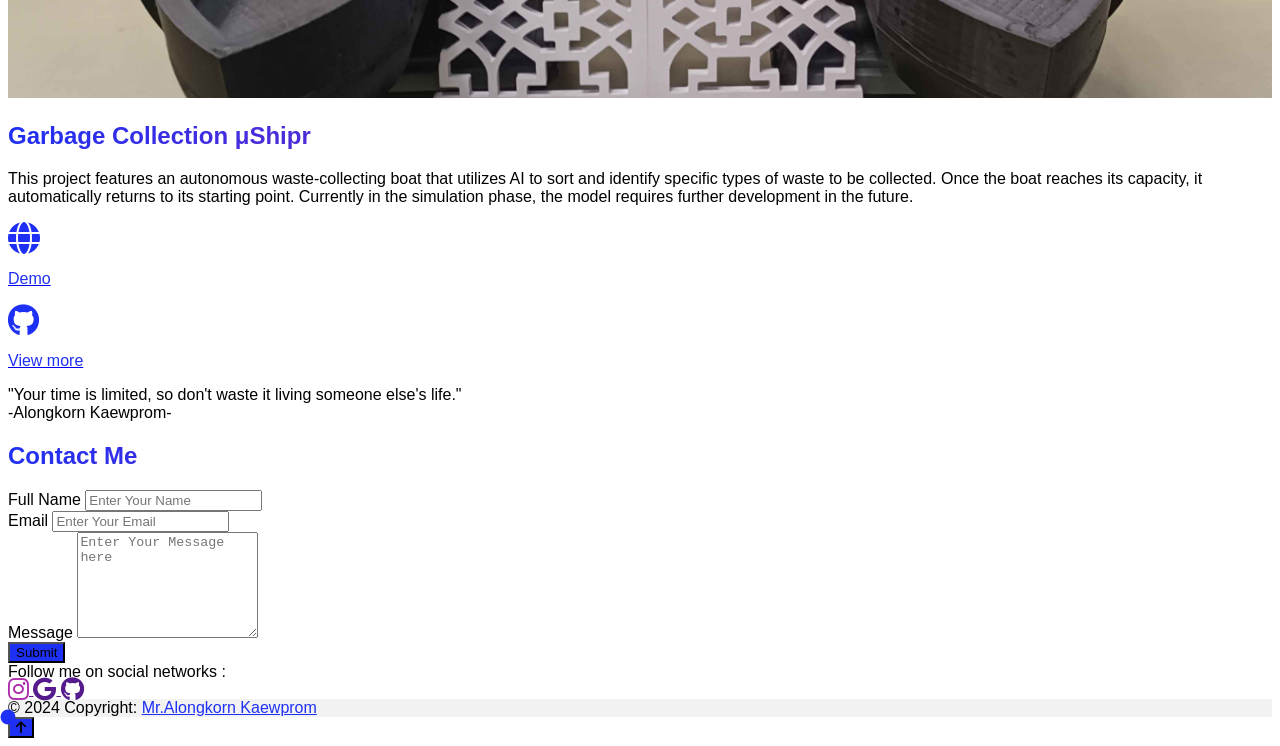
==== commit e16d0168: "Edieted 2" ====
--- a/index.html
+++ b/index.html
@@ -124,7 +124,7 @@
   
         <div class="col-lg-5 d-lg-flex flex-lg-column align-items-center order-1 order-lg-2 text-center">
           <div class="home-img">
-            <img src="https://cdn.discordapp.com/attachments/888731474482843670/1295037845194670253/expansion_20241013215742033.jpg?ex=671dac3a&is=671c5aba&hm=9c7a971ee73c39e2338964cca563c47e6ce740dec6c9e27658c04b60600aa428&" alt="Profile Image" class="img-fluid">
+            <img src=".\src\profile.jpg" alt="Profile Image" class="img-fluid">
           </div>
         </div>
       </div>
@@ -138,7 +138,7 @@
       <div class="row d-flex align-items-center justify-content-center">
         <div class="col-lg-5 d-lg-flex flex-lg-column align-items-center order-1 order-lg-1 text-center">
           <div class="about-img">
-            <img src="https://cdn.discordapp.com/attachments/888731474482843670/1299629732123381790/IMG_20241026_140417.jpg?ex=671de602&is=671c9482&hm=b11eb7410d4fb004c94c77e4aec0e8d0dce5d6cf61d36c83b27cd49c67654820&" alt="Profile Image" class="img-fluid">
+            <img src=".\src\profile2.jpg" alt="Profile Image" class="img-fluid">
           </div>
         </div>
         
@@ -178,8 +178,8 @@
     <div class="skill-category text-center">
       <h3 class="fw-bold text-black">Backend</h3>
       <div class="d-flex justify-content-center flex-wrap">
-        <img src="https://cdn.discordapp.com/attachments/1062268027976032298/1295441556404179027/image-removebg-preview_7.png?ex=671d29f7&is=671bd877&hm=4f09ff5661d299894ff6b3f9e56cf9f6e7e63fe396ac01cea857170d7466dd66&" class="rounded-circle shadow-4-strong m-3" alt="Node.js" style="width: 100px; height: 100px;" />
-        <img src="https://cdn.discordapp.com/attachments/1062268027976032298/1295441557251424359/imfast.png?ex=671d29f7&is=671bd877&hm=e845152dada46888dab869f82e3016548e4e3a7d829a2fcc1edef837722f3958&" class="rounded-circle shadow-4-strong m-3" alt="Python" style="width: 100px; height: 100px;" />
+        <img src=".\src\node.png" class="rounded-circle shadow-4-strong m-3" alt="Node.js" style="width: 100px; height: 100px;" />
+        <img src=".\src\fastapi.png" class="rounded-circle shadow-4-strong m-3" alt="Python" style="width: 100px; height: 100px;" />
       </div>
     </div>
 
@@ -187,9 +187,9 @@
     <div class="skill-category text-center">
       <h3 class="fw-bold text-black">Data Science</h3>
       <div class="d-flex justify-content-center flex-wrap">
-        <img src="https://cdn.discordapp.com/attachments/1062268027976032298/1295441556836323380/image-removebg-preview_8.png?ex=671d29f7&is=671bd877&hm=0bcafde8818c4eb49f6a04c90e04e62b06466055452e36f1a523d5dfdd09045c&" class="rounded-circle shadow-4-strong m-3" alt="Pandas" style="width: 100px; height: 100px;" />
+        <img src=".\src\python.png" class="rounded-circle shadow-4-strong m-3" alt="Pandas" style="width: 100px; height: 100px;" />
         <img src="https://user-images.githubusercontent.com/40668801/42043955-fbb838a2-7af7-11e8-9795-7f890e871d13.png" class="rounded-circle shadow-4-strong m-3" alt="NumPy" style="width: 100px; height: 100px;" />
-        <img src="https://cdn.discordapp.com/attachments/888731474482843670/1299582208696254464/Matplotlib_Logo_191209.png?ex=671db9bf&is=671c683f&hm=0323d5871db658d4c224f8e4814cbd8c86a8030e9025fe38750bd50ab8ec93a5&" class="rounded-circle shadow-4-strong m-3" alt="Matplotlib" style="width: 100px; height: 100px;" />
+        <img src=".\src\mathplot.png" class="rounded-circle shadow-4-strong m-3" alt="Matplotlib" style="width: 100px; height: 100px;" />
       </div>
     </div>
 
@@ -212,7 +212,7 @@
     </h2>
     <div class="containerr">
       <div class="card">
-        <img src="https://cdn.discordapp.com/attachments/888731474482843670/1299573553003499530/pys.png?ex=671db1af&is=671c602f&hm=d12bef08f2707070b24644ff2d5abf043ba25f584bf8613b546f645c1ab1ca66&" alt="Panyasak Bangbon">
+        <img src=".\src\pys.png" alt="Panyasak Bangbon">
         <div class="intro">
           <h3 class="text-gradient d-inline text-custom-color">Elementary School</h3>
           <p>
@@ -222,7 +222,7 @@
       </div>
 
       <div class="card">
-        <img src="https://cdn.discordapp.com/attachments/888731474482843670/1299573552671887422/kpt.png?ex=671db1af&is=671c602f&hm=4d057b030556785c8a118d18958cd3ef9cf735aabb02a7c5132d662ede73203d&" alt="Kornpitacksuksa">
+        <img src=".\src\kpt.png" alt="Kornpitacksuksa">
         <div class="intro">
           <h3 class="text-gradient d-inline text-custom-color">Primary School</h3>
           <p>
@@ -232,7 +232,7 @@
       </div>
 
       <div class="card">
-        <img src="https://cdn.discordapp.com/attachments/888731474482843670/1299573555775672340/sw2.png?ex=671db1b0&is=671c6030&hm=8f9839577e96de912f4c618334723ed578f264fd7c9ee749168549e9f885bd9d&" alt="Suksanareewittaya">
+        <img src=".\src\snws.png" alt="Suksanareewittaya">
         <div class="intro">
           <h3 class="text-gradient d-inline text-custom-color">High School</h3>
           <p>
@@ -242,7 +242,7 @@
       </div>
 
       <div class="card">
-        <img src="https://cdn.discordapp.com/attachments/888731474482843670/1299573552365961279/kmuttt.png?ex=671db1af&is=671c602f&hm=78b834dd9345a88c888b8c8e9d5a33c2a6cb2af96b0eede07c1d93bbf0d0af7b&" alt="Panyasak Bangbon">
+        <img src=".\src\kmutt.png" alt="Panyasak Bangbon">
         <div class="intro">
           <h3 class="text-gradient d-inline text-custom-color">Computer Engineering</h3>
           <p>
@@ -261,7 +261,7 @@
     </h2>
     <div class="row gx-5 align-items-center order-1 order-lg-2">
       <div class="col-lg-6 order-2 order-lg-1">
-        <img class="img-fluid mb-3 mb-lg-0 border border-secondary border-3" src="https://cdn.discordapp.com/attachments/888731474482843670/1299574278869749783/image.png?ex=671db25d&is=671c60dd&hm=1d31b809574fb37626a2e9f25ad77e6c767be5c24b0e4ed16aee1f47159ca916&" alt="AvocadoRipnessPredictor">
+        <img class="img-fluid mb-3 mb-lg-0 border border-secondary border-3" src=".\src\avocado.png" alt="AvocadoRipnessPredictor">
       </div>
       <div class="col-lg-6 order-2 order-lg-1">
         <h1 class="fw-bold display-6 mt-2 text-custom-color">AvocadoRipnessPredictor</h1>
@@ -306,7 +306,7 @@
         </div>
       </div>
       <div class="col-lg-6 order-1 order-lg-2">
-        <img class="img-fluid mb-3 mb-lg-0 border border-secondary border-3" src="https://cdn.discordapp.com/attachments/888731474482843670/1299574539902124083/image.png?ex=671db29b&is=671c611b&hm=58f50a3b81bff82c7df54992b9598f2b60a7e5e3cd0ebe25b4e9987e7a94cc04&" alt="Lane Detection Robot">
+        <img class="img-fluid mb-3 mb-lg-0 border border-secondary border-3" src=".\src\lane.png" alt="Lane Detection Robot">
       </div>
     </div>
     <br>
@@ -315,7 +315,7 @@
 
     <div class="row gx-5 align-items-center order-1 order-lg-2">
       <div class="col-lg-6 order-2 order-lg-1">
-        <img class="img-fluid mb-3 mb-lg-0 border border-secondary border-3" src="https://cdn.discordapp.com/attachments/888731474482843670/1299575000486907994/sdfsdfsd.png?ex=671db309&is=671c6189&hm=f6d737d88ce4e42c55e70688e104f47fd2f93bc1cef4b62951912aa5d093becf&" alt="AvocadoRipnessPredictor">
+        <img class="img-fluid mb-3 mb-lg-0 border border-secondary border-3" src=".\src\ship.png" alt="AvocadoRipnessPredictor">
       </div>
       <div class="col-lg-6 order-2 order-lg-1">
         <h1 class="fw-bold display-6 mt-2 text-custom-color">Garbage Collection μShipr</h1>
